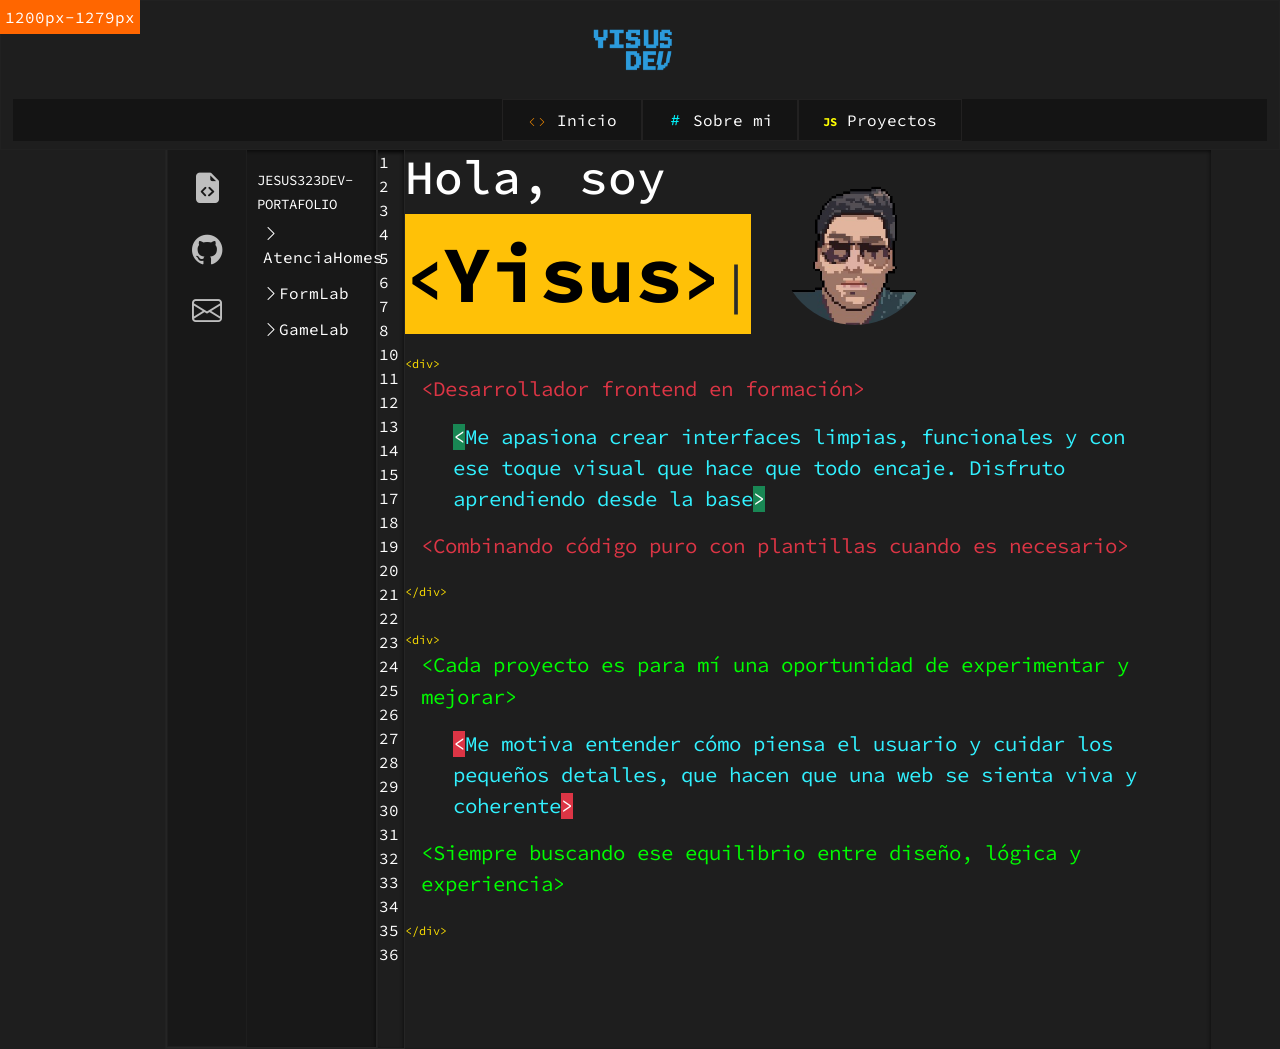
==== index.html @ 59045c9d "progress: secciones terminadas + responsive xs en progreso" ====
<!DOCTYPE html>
<html lang="es">

<head>
    <meta charset="UTF-8">
    <meta name="viewport" content="width=device-width, initial-scale=1.0">
    <meta name="author" content="Yisus">
    <meta name="description" content="">
    <!--!Bootstrap CSS-->
    <link href="https://cdn.jsdelivr.net/npm/bootstrap@5.3.8/dist/css/bootstrap.min.css" rel="stylesheet"
        integrity="sha384-sRIl4kxILFvY47J16cr9ZwB07vP4J8+LH7qKQnuqkuIAvNWLzeN8tE5YBujZqJLB" crossorigin="anonymous">
    <!--!Bootstrap  Iconos-->
    <link rel="stylesheet" href="https://cdn.jsdelivr.net/npm/bootstrap-icons@1.13.1/font/bootstrap-icons.min.css">

    <!--!Google fonts-->
    <link rel="preconnect" href="https://fonts.googleapis.com">
    <link rel="preconnect" href="https://fonts.gstatic.com" crossorigin>
    <link href="https://fonts.googleapis.com/css2?family=Source+Code+Pro:ital,wght@0,200..900;1,200..900&display=swap"
        rel="stylesheet">


    <!--!Links CSS-->
    <link rel="stylesheet" href="01_css_main/main.css">
    <link rel="stylesheet" href="01_css_main/cssMainProyectos.css">
    <link rel="stylesheet" href="01_css_main/animationsMain.css">
    <link rel="stylesheet" href="01_css_main/cssMainAboutMe.css">

    <title>Portafolio - JESUS323DEV</title>
</head>

<body>
    <!--!Header menu-nav-->
    <header>
        <nav class="navbar navbar-expand-lg fixed-top " aria-label="Navegación principal">
            <div class="container-fluid">

                <div class="mx-auto menuNav">
                    <a class="navbar-brand" href="#">
                        <img class="logo" src="03_media_main/img/index/logoPorta-.png" alt="Logo personal YisusDev">
                    </a>

                    <div class="ulStyle " id="navbarSupportedContent">
                        <ul class="navbar-nav">
                            <li class="nav-item">
                                <a class="nav-link px-4" id="linkInicio" role="button" href="#"
                                    aria-controls="sectionInicio" aria-expanded="false">
                                    <i aria-hidden="true" class="bi bi-chevron-left styleIconInicio"></i><i
                                        aria-hidden="true" class="bi bi-chevron-right styleIconInicio"></i>

                                    Inicio
                                </a>
                            </li>

                            <li class="nav-item">
                                <a class="nav-link px-4" id="linkAboutme" role="button" href="#"
                                    aria-controls="sectionAboutme" aria-expanded="false">
                                    <i class="bi bi-hash styleIconAbout" aria-hidden="true"></i>
                                    Sobre mi
                                </a>
                            </li>

                            <li class="nav-item">
                                <a class="nav-link px-4" id="linkProyectos" role="button" href="#"
                                    aria-controls="sectionProyectos" aria-expanded="false">
                                    <span class="styleIconProyectos" aria-hidden="true">JS</span>
                                    Proyectos
                                </a>
                            </li>
                        </ul>
                    </div>
                </div>
            </div>
        </nav>
    </header>


    <!--!Main-->
    <main class="">
        <div class="row">
            <div class="d-flex align-content-center justify-content-center container  ">



                <!--!Barras Laterales-->
                <div class="col-lg-2 fixedBarras d-none d-lg-block ">

                    <!--!Barra de proyecto-->
                    <div class="barraLateral d-flex">

                        <div id="bordeLateral" class="barraExtensiones ">

                            <button class="btnFocus" id="btnEstructura"><i
                                    class="bi bi-file-earmark-code-fill"></i></button>
                            <button class="btnFocus" id="btnGit"><i class="bi bi-github"></i></button>
                            <button class="btnFocus" id="btnEmail"><i class="bi bi-envelope"></i></button>

                        </div>

                        <!--!Estructura del proyecto barra lateral-->
                        <section id="sectionEstructura" class="estructura">
                            <small>JESUS323DEV-PORTAFOLIO</small>
                            <!--!Atencia Homes-->
                            <div class="styleBarraLateral">
                                <details>
                                    <summary><i class="bi bi-chevron-right icono"></i>AtenciaHomes</summary>
                                    <!--!Atencia Homes V1-->
                                    <div>
                                        <details>
                                            <summary><i class="bi bi-chevron-right icono"></i>AtenciaHomesV1</summary>


                                            <p><a href="">index.html</a></p>

                                        </details>
                                    </div>
                                    <!--!Atencia Homes V2-->
                                    <div>
                                        <details>
                                            <summary><i class="bi bi-chevron-right icono"></i>AtenciaHomesV2</summary>
                                            <p><a href="">index.html</a></p>
                                        </details>
                                    </div>

                                    <!--!Atencia Homes V3-->
                                    <div>
                                        <details>
                                            <summary><i class="bi bi-chevron-right icono"></i>AtenciaHomesV3</summary>
                                            <p><a href="">index.html</a></p>
                                        </details>
                                    </div>

                                    <!--!Atencia Homes V4-->
                                    <div>
                                        <details>
                                            <summary><i class="bi bi-chevron-right icono"></i>AtenciaHomesV4</summary>
                                            <p><a href="">AtenciaHomes.html</a></p>
                                        </details>
                                    </div>
                                </details>
                            </div>


                            <!--!FormLab-->
                            <div class="styleBarraLateral">
                                <details>
                                    <summary><i class="bi bi-chevron-right icono"></i>FormLab</summary>
                                    <div>
                                        <p><a href="">index.html</a></p>
                                    </div>
                                </details>
                            </div>

                            <!--!GameLab-->
                            <div class="styleBarraLateral">
                                <details>
                                    <summary><i class="bi bi-chevron-right icono"></i>GameLab</summary>
                                    <p><a href="">index.html</a></p>
                                </details>
                            </div>
                        </section>


                        <!--!Sección barra lateral extensiones -->
                        <!--!Sección git-->
                        <div id="sectionGitHome" class="  d-none">
                            <div class="gitHome">
                                <img class="" src="03_media_main/img/index/logoPorta-.png" alt="">
                                <p>Visita Repositorio principal <a href="https://github.com/JESUS323DEV"
                                        target="_blank">YisusDev</a> <i class="bi bi-gear-fill"></i></p>
                            </div>
                        </div>

                        <!--!Sección barra lateral email -->
                        <div id="sectionEmail" class="d-none">
                            <div>
                                <p>Lorem ipsum dolor sit amet consectetur adipisicing elit. Dicta odio, maiores porro
                                    numquam neque fugit quos esse cumque at aut! Ratione architecto temporibus sit a
                                    voluptatibus quia. Veniam, soluta rerum. Lorem ipsum dolor sit amet consectetur
                                    adipisicing elit. Exercitationem eveniet consequatur reprehenderit saepe. Dolorum
                                    recusandae ipsa minima error corrupti eveniet blanditiis nemo deserunt dicta
                                    tempore,
                                    quam odit iure ea voluptas!</p>
                            </div>

                        </div>
                    </div>
                </div>

                <!--!Texto inicio / Barras de números-->
                <div class="col-lg-8 col-12  d-flex  mainInicio">

                    <!--!Barra de numero-->
                    <div class="barraNumLineas ">

                        <p class="">1</p>
                        <p class=" ">2</p>
                        <p class="">3</p>
                        <p class="">4</p>
                        <p class="">5</p>
                        <p class="">6</p>
                        <p class="">7</p>
                        <p class="">8</p>
                        <p class="">10</p>
                        <p class="">11</p>
                        <p class="">12</p>
                        <p class="">13</p>
                        <p class="">14</p>
                        <p class="">15</p>
                        <p class="">17</p>
                        <p class="">18</p>
                        <p class="">19</p>
                        <p class="">20</p>
                        <p class="">21</p>
                        <p class="">22</p>
                        <p class="">23</p>
                        <p class="">24</p>
                        <p class="">25</p>
                        <p class="">26</p>
                        <p class="">27</p>
                        <p class="">28</p>
                        <p class="">29</p>
                        <p class="">30</p>
                        <p class="">31</p>
                        <p class="">32</p>
                        <p class="">33</p>
                        <p class="">34</p>
                        <p class="">35</p>
                        <p class="">36</p>

                    </div>

                    <!--!Sección Inicio -->
                    <section id="sectionInicio" class="">
                        <div class="">
                            <div class="sectionInicioH2">
                                <div class="text-inicio">
                                    <h2 class="text-start ">Hola, soy </h2>
                                    <p class="text-bg-warning"><small>&lt;</small>Yisus<small>&gt;</small><span
                                            class="animation">|</span></p>
                                </div>
                                <img src="03_media_main/img/index/foto-pixel1.png" alt="">
                            </div>

                            <div class="sectionInicioP">
                                <div>
                                    <small>&lt;div&gt;</small>
                                    <p class="mx-3 text-danger">&lt;Desarrollador frontend en formación&gt;</p>

                                    <p class="mx-5"><span class="text-bg-success">&lt;</span>Me apasiona crear
                                        interfaces limpias, funcionales y con ese toque visual que hace que todo encaje.
                                        Disfruto aprendiendo desde la base<span class="text-bg-success">&gt;</span>
                                    </p>
                                    <p class="mx-3 text-danger">&lt;Combinando
                                        código puro con plantillas cuando es
                                        necesario&gt;</p>
                                    <small>&lt/div&gt</small>

                                </div>


                                <div class="mt-4">
                                    <small>&lt;div&gt;</small>
                                    <p class="mx-3 colorP">&lt;Cada proyecto es para mí una
                                        oportunidad de experimentar y mejorar&gt;
                                    </p>

                                    <p class="mx-5"><span class="text-bg-danger">&lt;</span>Me motiva entender cómo
                                        piensa el usuario y cuidar los pequeños
                                        detalles, que hacen que una web se sienta viva y coherente<span
                                            class="text-bg-danger">&gt;</span>
                                    </p>

                                    <p class="mx-3 colorP">&lt;Siempre buscando ese
                                        equilibrio entre diseño, lógica y experiencia&gt;
                                    </p>



                                    <small>&lt;/div&gt;</small>
                                </div>


                            </div>
                        </div>
                    </section>

                    <!--!Sección Sobre mi -->
                    <section id="sectionAboutMe" class="d-none">


                        <div class="contAboutMe">

                            <!--!Sobre mi -->
                            <div>
                                <div class="styleHover">
                                    <p class=" mb-5 text-success text-center">
                                        /* SOBRE MÍ 🧠 – VISUAL DEVELOPER EN PROGRESO */
                                    </p>
                                </div>

                                <p class="text-white bg-Notes1">/* SOBRE MÍ 🧐 */<span class="animationSmall">|</span>
                                </p>
                                <p>
                                    <span class="spanText">.Soy Jesús</span>
                                    <span class="spanCorchete">{</span>
                                </p>
                                <p>
                                    <span class="spanText2">Un desarrollador frontend:</span>
                                    <span class="spanText3"> en formación con una obsesión sana por el detalle;</span>
                                    <br><br>
                                    <span class="spanCorchete">}</span>
                                </p>
                            </div>

                            <!--!Lo que me gusta  -->
                            <div>
                                <p class="bg-Notes2">/*Lo que me gusta 😎 */</p>
                                <p>
                                    <span class="spanText">Me gusta entender</span>
                                    <span class="spanCorchete">{</span>
                                </p>

                                <p>
                                    <span class="spanText2">cómo cada línea de código:</span>
                                    <span class="spanText3"> da forma a una idea y cómo el diseño puede transmitir algo
                                        más
                                        que
                                        estética;</span>
                                    <br><br>
                                    <span class="spanCorchete">}</span>
                                </p>
                            </div>

                            <!--!No solo se trata solo de lógica-->
                            <div>
                                <p class="bg-Notes3">/* No solo se trata solo de lógica 🎨 */
                                </p>

                                <p>
                                    <span class="spanText">.No busco solo que una web funcione</span>
                                    <span class="spanCorchete">{</span>
                                </p>

                                <p>
                                    <span class="spanText2">quiero que se sienta bien:</span>
                                    <span class="spanText3"> que tenga ritmo, coherencia y vida. Disfruto aprendiendo
                                        desde
                                        la
                                        base, probando, rompiendo cosas y volviéndolas a construir mejor;</span>
                                    <br><br>
                                    <span class="spanCorchete">}</span>
                                </p>
                            </div>

                            <!--!Dependencias necesarias -->
                            <div>
                                <p class="bg-Notes4"><span>/* Dependencias necesarias 🧩 */</span></p>

                                <p>
                                    <span class="spanText">Herramientas {</span><br><br>

                                    <span class="spanText2">lenguaje:</span> <span class="spanText3">"HTML5, CSS3,
                                        JavaScript";</span><br>
                                    <span class="spanText2">framework:</span> <span class="spanText3"> "Bootstrap
                                        5";</span><br>
                                    <span class="spanText2">entorno:</span> <span class="spanText3">"Visual Studio
                                        Code";</span> <br>
                                    <span class="spanText2">control_versiones:</span> <span class="spanText3">"Git &
                                        GitHub";</span>
                                    <br><br>

                                    <span class="spanCorchete">}</span>
                                </p>
                            </div>

                            <!--!Mi entorno idea -->
                            <p class="bg-Notes5">/* Entorno: DevMode activado ⚙️ */
                            </p>
                            <p>
                                <span class="spanText">.Mi entorno ideal</span>
                                <span class="spanCorchete">{</span>
                            </p>

                            <p>
                                <span class="spanText2">un editor oscuro, buena música y café:</span>
                                <span class="spanText3"> la sensación de que cada proyecto me deja un nivel más arriba
                                    que
                                    el anterior;</span>
                                <br><br>
                                <span class="spanCorchete">}</span>
                            </p>
                        </div>
                    </section>



                    <!--!Sección Proyectos -->
                    <section id="sectionProyectos" class="d-none">

                        <!--!Presentación-->
                        <div class="">
                            <div class="proyectosText mt-2 mb-5">

                                <!--!Let-->
                                <div class="mobileStyle ">
                                    <div class="mt-1 mb-5">
                                        <h2 class="colorLet"><small class="small1">const </small><span
                                                class="colorConst text-bg-primary">Mi
                                                mundo en código</span> <small>=
                                                <small class="colorLet">document.</small><small
                                                    class="colorCustom">getElementById</small><span
                                                    class="text-warning">(</span><small
                                                    class="colorCustom2">"Aprender"</small><span
                                                    class="text-warning">)</span>;</small></h2>

                                        <!--!Const-->
                                        <h2 class="p-5 p-lg-0"><small class="small1">let </small><span
                                                class="colorLet text-bg-success">Aprender</span>
                                            <small>=</small> <span class="colorCustom">[</span>proyectos,
                                            experimentar, curiosidades, retos<span
                                                class="colorCustom">]</span><small>;</small>
                                        </h2>
                                    </div>



                                    <div class="mobileStyle2 ">
                                        <p class="colorTextIf"><span class="colorIf"> for (</span><small
                                                class="small1">let</small>
                                            <span class="colorLet fs-5">constancia</span> <small
                                                class="small1">of</small>
                                            <span class="colorLet fs-5">Aprender</span><span class="colorIf">)</span>
                                            <span class="colorIf">{</span>
                                        </p>

                                        <p class="colorText">Cada proyecto es una parte de mi camino como desarrollador.
                                            Me gusta experimentar, probar ideas y mejorar lo que ya tengo hasta que todo
                                            encaja como quiero.</p>

                                        <p class="colorText"> Algunos nacieron de la curiosidad, otros de retos
                                            personales o
                                            encargos reales,
                                            pero todos me han enseñado algo distinto.
                                            No busco solo que funcionen: busco entender cada detalle, pulirlos y dejar
                                            claro
                                            cuánto disfruto este proceso. <br> <br><span class="colorIf">}</span></p>
                                    </div>
                                </div>
                            </div>

                        </div>

                        <!--!Tarjetas de proyectos-->
                        <div class="row  d-flex flex-column flex-lg-row  justify-content-around ">

                            <!--!Tarjetas de proyectos AtenciaHomes-->
                            <div class="atenciaTarjeta col-10 col-lg-4 mb-2 mb-lg-0">
                                <div class="fondoAtencia img-fluid"></div>

                                <div class="textAtencia">
                                    <h3>Atencia homes</h3>
                                    <p>Atencia Homes es una web inmobiliaria desarrollada con enfoque en diseño limpio y
                                        navegación intuitiva.Combina estructura con Bootstrap, estilos personalizados y
                                        un
                                        sistema visual adaptable para distintos dispositivos.Fue creada como proyecto
                                        real
                                        para un cliente, cuidando tanto la presentación como la funcionalidad en cada
                                        página.</p>

                                    <div class="d-flex">
                                        <a href="#"><i class="bi bi-globe"></i></a>
                                        <a href="#"><i class="bi bi-github"></i></a>
                                    </div>
                                </div>
                            </div>

                            <!--!Tarjetas de proyectos Game-Lab-->
                            <div class="gameLabTarjeta col-10 col-lg-3 mb-2 mb-lg-0">
                                <div class="fondoGameLab img-fluid"></div>

                                <div class="textGameLab">
                                    <h3>Game-lab</h3>
                                    <p>Plataforma donde reúno varios minijuegos desarrollados con JavaScript puro.
                                        Cada juego tiene su propia lógica, interfaz y mecánicas únicas, creadas desde
                                        cero para practicar programación interactiva y diseño dinámico.
                                        Es un proyecto en constante evolución, donde sigo probando ideas, efectos y
                                        mejoras visuales.</p>

                                    <div class="d-flex">
                                        <a href="#"><i class="bi bi-globe"></i></a>
                                        <a href="#"><i class="bi bi-github"></i></a>
                                    </div>
                                </div>
                            </div>


                            <!--!Tarjetas de proyectos FormLab-->

                            <div class="formLabTarjeta col-10 col-lg-4 mb-2 mb-lg-0">
                                <div class="fondoFormLab img-fluid"></div>

                                <div class="textFormLab">
                                    <h3>FormLab</h3>
                                    <p>Espacio dedicado a la creación y prueba de formularios inteligentes con
                                        validaciones en tiempo real.
                                        Combina HTML, CSS y JavaScript para ofrecer una experiencia dinámica, accesible
                                        y visualmente cuidada.
                                        Cada formulario está pensado para practicar lógica, usabilidad y diseño
                                        adaptable.</p>

                                    <div class="d-flex">
                                        <a href="#"><i class="bi bi-globe"></i></a>
                                        <a href="#"><i class="bi bi-github"></i></a>
                                    </div>
                                </div>
                            </div>

                        </div>




                    </section>
                </div>





            </div>
        </div>
    </main>




    <script src="https://cdn.jsdelivr.net/npm/bootstrap@5.3.8/dist/js/bootstrap.bundle.min.js"
        integrity="sha384-FKyoEForCGlyvwx9Hj09JcYn3nv7wiPVlz7YYwJrWVcXK/BmnVDxM+D2scQbITxI"
        crossorigin="anonymous"></script>
    <script src="02_js_main/scriptsMainNav.js"></script>
    <script src="02_js_main/scriptMainAboutMe.js"></script>
</body>

</html>
---- 01_css_main/main.css ----
/* ─────────────────────────────── */
/* 🎨 RESET GENERAL */
/* ─────────────────────────────── */
* {
    margin: 0;
    padding: 0;
    box-sizing: border-box;
}

/* ─────────────────────────────── */
/* 🌑 BASE GLOBAL */
/* ─────────────────────────────── */
html,
body {
    background-color: #1e1e1e;
    color: white;
    padding: 0 !important;
    margin: 0 !important;
    font-family: "Source Code Pro", monospace;
    font-style: normal;
}

/* 🔧 FIX BOOTSTRAP SCROLL (evita margen negativo en .row) */
.row {
    margin-right: 0;
    margin-left: 0;
}

/* ─────────────────────────────── */
/* 🏗️ MAIN */
/* ─────────────────────────────── */
main {
    padding-top: 9.3rem;
}

/* ─────────────────────────────── */
/* 🧭 NAVBAR */
/* ─────────────────────────────── */
.navbar {
    background-color: #1e1e1e;
    border: 1px solid rgb(33, 33, 33);
}

/* 🧩 LOGO */
.logo {
    width: 80px;
}

.logo:hover {
    transform: scale(1.1);
    transition: 0.2s ease-in-out;
}

/* 🔗 LINKS DE NAVEGACIÓN */
.nav-link {
    color: rgb(255, 255, 255);
    border: 0.1px groove rgb(34, 33, 33);
    border-collapse: collapse;
}

/* 🎨 ICONOS NAV */
.styleIconInicio {
    font-size: 10px;
    color: rgb(255, 144, 0);
    font-weight: bold;
}

.styleIconAbout {
    font-size: 16px;
    color: rgb(0, 242, 250);
}

.styleIconProyectos {
    font-size: 12px;
    font-weight: bold;
    color: yellow;
}

/* 🧭 NAVBAR HOVER & FOCUS */
#navbarSupportedContent .nav-link:hover {
    color: rgb(255, 255, 255);
}

#navbarSupportedContent .nav-link:focus {
    background-color: rgb(61, 61, 61);
    color: rgb(255, 255, 255);
    border-top: 2px solid rgb(0, 132, 255);
    box-shadow: inset 0 0 4px rgba(0, 0, 0, 0.7);
}

/* 🧾 MENÚ DE NAVEGACIÓN */
.menuNav {
    display: flex;
    flex-direction: column;
    align-items: center;
    justify-content: center;
    width: 100%;
}

/* 🧭 UL INTERNO DEL MENÚ */
.ulStyle {
    width: 100%;
    background-color: rgb(20, 20, 20);
    margin: auto;
}

.ulStyle ul {
    margin-left: 39%;
}

/* 🎨 COLOR PERSISTENTE AL HACER FOCUS FUERA */
.nav-link.activo,
.nav-link:focus {
    width: 100%;
    background-color: rgb(61, 61, 61);
    color: rgb(255, 255, 255);
    border-top: 2px solid rgb(0, 132, 255);
}

/* ─────────────────────────────── */
/* 📂 BARRA LATERAL */
/* ─────────────────────────────── */
.barraLateral {
    min-height: 100vh;
    background-color: #181818;
    box-shadow: inset 0 2px 4px rgba(0, 0, 0, 0.7);
    border: 1px solid rgb(37, 37, 37);
}

.barraLateral summary::-webkit-details-marker {
    display: none;
}

.barraLateral summary {
    padding: 6px;
    list-style: none;
}

.estructura {
    width: 100%;
    padding: 10px;
    margin-top: 8px;
}

.fixedBarras {
    position: fixed;
    left: 10.3rem;
    top: 9.2rem;
    border-collapse: collapse;
    border: 1px solid rgb(34, 34, 34);
}

/* 💡 FOCUS EN SUMMARY (VSCode style) */
.barraLateral summary:focus {
    background-color: #383838;
}

/* ─────────────────────────────── */
/* 🏠 SECCIÓN INICIO */
/* ─────────────────────────────── */
.mainInicio {
    box-shadow: inset 0 2px 4px rgba(0, 0, 0, 0.7);
    border-collapse: collapse;
    min-height: 100vh;
    margin-left: 19rem;
}

/* 🧱 TÍTULOS INICIO */
.sectionInicioH2 {
    display: flex;
    justify-content: start;
    gap: 1.8rem;
    align-items: center;
}

.sectionInicioH2 h2 {
    color: rgb(255, 255, 255);
    font-size: 3rem;
}

.sectionInicioH2 img {
    width: 150px;
    border-radius: 50%;
}

.sectionInicioH2 p {
    font-size: 5rem;
    font-weight: bold;
}

.sectionInicioH2 small {
    font-size: 4rem;
}

/* 📜 TEXTO PRINCIPAL */
.sectionInicioP p {
    color: rgb(50, 241, 255);
    font-size: 1.3rem;
}

.sectionInicioP small {
    color: rgb(255, 225, 0);
    font-size: 12px;
}

/* 🌈 COLOR EXTRA */
.colorP {
    color: rgb(0, 252, 0) !important;
}

/* 📏 BARRA NÚMEROS DE LÍNEAS */
.barraNumLineas {
    margin: 0 !important;
    box-shadow: inset 0 2px 4px rgba(0, 0, 0, 0.7);
    border: 1px solid rgb(37, 37, 37);
    border-collapse: collapse;
}

.barraNumLineas p {
    margin: 0 !important;
    border-collapse: collapse;
    padding-left: 5px;
    padding-right: 5px;
}

/* ─────────────────────────────── */
/* 🧩 ELEMENTOS INTERACTIVOS */
/* ─────────────────────────────── */
.icono {
    display: inline-block;
    transition: transform 0.3s ease;
}

.icono.rotar {
    transform: rotate(90deg);
}

/* ─────────────────────────────── */
/* 🧩 BARRA EXTENSIONES */
/* ─────────────────────────────── */
.barraExtensiones {
    display: flex;
    flex-direction: column;
    gap: 1rem;
    padding: 1rem;
    border: 1px solid rgb(30, 30, 30);
    background-color: #181818;
}

.barraExtensiones i {
    font-size: 1.9rem;
    color: rgb(190, 190, 190);
    padding: 8px;
}

.barraExtensiones button {
    background-color: #181818;
    border: none !important;
}

.barraExtensiones button.activo,
.barraExtensiones button.activo i {
    color: white !important;
    border-left: 1px solid rgb(58, 137, 255);
    width: 100%;
}

/* ─────────────────────────────── */
/* 🧭 GITHUB / CONTACTO */
/* ─────────────────────────────── */
.gitHome {
    display: flex;
    gap: 30px;
}

.gitHome p {
    margin-top: 15px;
}

.gitHome a {
    color: rgb(255, 238, 2);
    text-decoration: none;
}

.gitHome img {
    width: 60px;
}

.gitHome i {
    margin-left: 80%;
    margin-right: 0;
}




/* ─────────────────────────────── */
/* 📱 MEDIA QUERIES RESPONSIVE */
/* ─────────────────────────────── */

/* Móviles XS (≤575px) */
@media (max-width: 575px) {


    /**Inicio**/
    /* 🧱 Indicador visual (solo para debug) */
    body::before {
        content: "≤575px XS";
        position: fixed;
        top: 0;
        left: 0;
        background: rgb(185, 6, 6);
        color: rgb(0, 0, 0);
        padding: 5px;
        z-index: 9999;
    }




    /* 🏠 Sección principal */
    .mainInicio {
        min-height: 100vh;
        margin-left: 0;
    }

    /* 📂 Barras laterales */
    .fixedBarras {
        position: static;
        left: auto;
        top: auto;
    }

    /* 🔗 Menú navegación */
    .ulStyle ul {
        margin-left: 0 !important;
    }

    /* 📏 Barra de números de líneas */
    .barraNumLineas {
        margin: 0 !important;
        box-shadow: inset 0 2px 4px rgba(0, 0, 0, 0.7);
        border: 1px solid rgb(37, 37, 37);
        border-collapse: collapse;
    }

    .barraNumLineas p {
        margin: 0 !important;
        border-collapse: collapse;
        padding-left: 5px;
        padding-right: 5px;
    }

    /* 🧱 Encabezados inicio */
    .sectionInicioH2 {
        display: flex;
        flex-direction: column;
    }

    .sectionInicioH2 h2 {
        font-size: 2rem;
    }

    .sectionInicioH2 p {
        font-size: 4rem;
    }


    main {

        padding-top: 14.5rem !important;
    }

    /**============Sobre mi================**/

    #sectionAboutMe p {

        margin-left: 0 !important;
    }


    .animationSmall {

        font-size: 12px !important;
    }

    .styleHover p {
        font-size: 1.3rem;

    }

    .bg-Notes1 {
        width: 55% !important;
        font-size: 13px;

    }

    .bg-Notes2 {

        width: 65% !important;
        font-size: 13px;

    }

    .bg-Notes3 {

        width: 100% !important;
        font-size: 13px;

    }

    .bg-Notes4 {

        width: 80% !important;
        font-size: 13px;

    }

    .bg-Notes5 {

        width: 86% !important;
        font-size: 13px;

    }

    /**============Proyectos================**/
    .proyectosText p {

        margin-left: 0 !important;
    }

    .proyectosText h2 {

        margin-left: 0 !important;
        font-size: 1px !important;
    }



    .proyectosText small {
        font-size: 0.9rem;
    }

    .textAtencia h3 {

        margin-left: 0 !important;
    }

    .mobileStyle h2 {

        font-size: 19px !important;
    }


    .mobileStyle small {
        font-size: 12px !important;

    }

    .mobileStyle2 {
        width: 83% !important;
    }

    html,
    body {
        overflow-x: hidden;
    }

    .fondoAtencia:hover {

        transform: none !important;
        transition: none !important;
    }

    .atenciaTarjeta,
    .gameLabTarjeta,
    .formLabTarjeta {
        border: 1px solid rgb(55, 55, 55);
        background: linear-gradient(to top, rgba(39, 39, 39, 0), #1E1E1E);
        box-shadow: none !important;

    }


    .textAtencia p, .textGameLab p, .textFormLab p {

        padding: 0 !important;
    }


}











/* Móviles verticales SM (576px – 767px) */
@media (min-width: 576px) and (max-width: 767px) {
    body::before {
        content: "576px-767px SM";
        position: fixed;
        top: 0;
        left: 0;
        background: rgb(0, 255, 30);
        color: rgb(0, 0, 0);
        padding: 5px;
        z-index: 9999;

    }


}

/* Tablets verticales MD (768px – 991px) */
@media (min-width: 768px) and (max-width: 991px) {
    body::before {
        content: "768px-991px MD";
        position: fixed;
        top: 0;
        left: 0;
        background: rgb(1, 22, 255);
        color: rgb(0, 0, 0);
        padding: 5px;
        z-index: 9999;

    }
}

/* iPad Pro Vertical (Portrait) */
@media (min-width: 834px) and (max-width: 1024px) {}

/* Tablets horizontales / laptops pequeñas LG (992px – 1199px) */
@media (min-width: 992px) and (max-width: 1199px) {

    body::before {
        content: "992px-1199px LG";
        position: fixed;
        top: 0;
        left: 0;
        background: rgb(196, 1, 255);
        color: rgb(0, 0, 0);
        padding: 5px;
        z-index: 9999;

    }
}


/*NEST HUB NORMAL YS I (1200px – 1279px) */
@media (min-width: 1200px) and (max-width: 1279px) {
    body::before {
        content: "1200px-1279px";
        position: fixed;
        top: 0;
        left: 0;
        background: rgb(0, 0, 0);
        color: rgb(255, 255, 255);
        padding: 5px;
        z-index: 9999;

    }
}

/* iPad Pro Horizontal (Landscape) */
@media (min-width: 1025px) and (max-width: 1366px) {}

/* NEST HUB MAX Y SIMILARES (1280px – 1399px) */
@media (min-width: 1280px) and (max-width: 1399px) {

    body::before {
        content: "1200px-1279px";
        position: fixed;
        top: 0;
        left: 0;
        background: rgb(255, 102, 0);
        color: rgb(255, 255, 255);
        padding: 5px;
        z-index: 9999;
    }
}

/* Pantallas grandes XXL ≥1400px */
@media (min-width: 1400px) {
    body::before {
        content: "1200px-1279px";
        position: fixed;
        top: 0;
        left: 0;
        background: rgb(135, 181, 255);
        color: rgb(255, 255, 255);
        padding: 5px;
        z-index: 9999;
    }
}
---- 01_css_main/cssMainProyectos.css ----
.proyectosText p {

    margin-left: 1.5rem;
}

.proyectosText h2 {

    margin-left: 1.5rem;
    font-size: 1.5rem;
}

.proyectosText small {
    font-size: 0.9rem;
}

.small1 {

    color: rgb(37, 84, 255);
}

.colorLet {
    color: rgb(0, 200, 255);

}

.colorConst {

    color: rgb(0, 132, 255);
}

.colorCustom {

    color: yellow;
}

.colorCustom2 {

    color: rgb(252, 193, 111);
}

.colorIf {

    color: rgb(246, 0, 246);
}

.colorTextIf {

    color: rgb(1, 129, 134);
}

.colorText {

    color: rgb(50, 241, 255);
}

/* !=========================Tarjetas Proyectos ============================================*/

/* !=====tarjeta Atencia-homes====*/

.fondoAtencia {

    position: relative;
    background-image: url(../03_media_main/img/proyectos/bg-atencia.png);
    background-position: center;
    background-size: cover;
    width: 21rem;
    height: 11rem;
    margin: auto;
    margin-top: 6px;
    border-radius: 5%;
}

.fondoAtencia:hover {

    transform: scale(1.06);
    transition: 0.4s ease-in-out;
}


.fondoAtencia::before {

    position: absolute;
    content: "";
    inset: 0;
    width: 100%;
    height: 100%;
    background: linear-gradient(to top, #1E1E1E, rgba(255, 255, 255, 0.36), rgba(255, 255, 255, 0));
    z-index: 1;
}

.fondoAtencia>* {

    position: relative;
    z-index: 2;
}


.atenciaTarjeta {
    border: 1px solid rgb(55, 55, 55);
    background: linear-gradient(to top, rgba(39, 39, 39, 0), #1E1E1E);
    box-shadow: 10px 10px 10px rgb(46, 46, 46);

}


.textAtencia {
    color: rgb(255, 255, 255);
}

.textAtencia p {

    padding: 20px;
}

.textAtencia h3 {

    margin-left: 20px;


}

/* !=====tarjeta game lab====*/

.gameLabTarjeta {
    border: 1px solid rgb(55, 55, 55);
    background: linear-gradient(to top, rgba(39, 39, 39, 0), #1E1E1E);
    box-shadow: 10px 10px 10px rgb(46, 46, 46);


}

.fondoGameLab {

    position: relative;
    background-image: url(../03_media_main/img/proyectos/bg-gamelab.png);
    background-position: center;
    background-size: cover;
    width: 21rem;
    height: 11rem;
    margin: auto;
    margin-top: 6px;
    border-radius: 5%;

}

.fondoGameLab:hover {

    transform: scale(1.06);
    transition: 0.4s ease-in-out;
}

.fondoGameLab::before {

    position: absolute;
    content: "";
    inset: 0;
    width: 100%;
    height: 100%;
    background: linear-gradient(to top, #1E1E1E, rgba(255, 255, 255, 0.36), rgba(255, 255, 255, 0));
    z-index: 1;
}


.textGameLab {
    color: rgb(255, 255, 255);
}

.textGameLab p {

    padding: 20px;
}

.textGameLab h3 {

    margin-left: 20px;


}



/* !=====tarjeta formLab====*/

.formLabTarjeta {
    border: 1px solid rgb(55, 55, 55);
    background: linear-gradient(to top, rgba(39, 39, 39, 0), #1E1E1E);
    box-shadow: 10px 10px 10px rgb(46, 46, 46);


}

.fondoFormLab {

    position: relative;
    background-image: url(../03_media_main/img/proyectos/bg-formlab.png);
    background-position: center;
    background-size: cover;
    width: 21rem;
    height: 11rem;
    margin: auto;
    margin-top: 6px;
    border-radius: 5%;

}

.fondoFormLab:hover {

    transform: scale(1.06);
    transition: 0.4s ease-in-out;
}

.fondoFormLab::before {

    position: absolute;
    content: "";
    inset: 0;
    width: 100%;
    height: 100%;
    background: linear-gradient(to top, #1E1E1E, rgba(255, 255, 255, 0.36), rgba(255, 255, 255, 0));
    z-index: 1;
}


.textFormLab {
    color: rgb(255, 255, 255);
}

.textFormLab p {

    padding: 20px;
}

.textFormLab h3 {

    margin-left: 20px;


}
---- 01_css_main/animationsMain.css ----
.animation {

    font-weight: normal !important;
    color: rgb(43, 43, 43) !important;
    font-size: 50px;
}

.animation {
    animation: barra 1.8s ease-in-out infinite alternate;
}

@keyframes barra {

    0% {

        transform: scale(1);
        opacity: 1;
    }

    100% {

        transform: scale(0);
        opacity: 0;
    }
}


.animationSmall {

    font-weight: normal !important;
    color: rgb(255, 255, 255) !important;
    font-size: 20px;
}

.animationSmall {
    animation: barra 1.8s ease-in-out infinite alternate;
}

@keyframes barra {

    0% {

        transform: scale(1);
        opacity: 1;
    }

    100% {

        transform: scale(0);
        opacity: 0;
    }
}
---- 01_css_main/cssMainAboutMe.css ----
.spanText {

    color: rgb(247, 216, 14);
}

.spanCorchete {

    color: yellow;
}

.spanText2 {

    color: rgb(0, 234, 255);
}

.spanText3 {

    color: rgb(255, 209, 149);
}

#sectionAboutMe p {

    margin-left: 1.5rem;
}

.contAboutMe {

    margin-top: 1rem;
}

.styleHover p:hover {

    background-color: rgb(50, 50, 50);
}

.bg-Notes1 {
    background-color: rgb(55, 66, 195);
    width: 20%;


}

.bg-Notes2 {

    background-color: rgb(55, 66, 195);
    width: 25%;
}

.bg-Notes3 {

    background-color: rgb(55, 66, 195);
    width: 42%;
}

.bg-Notes4 {

    background-color: rgb(55, 66, 195);
    width: 34%;
}

.bg-Notes5 {

    background-color: rgb(55, 66, 195);
    width: 36%;
}
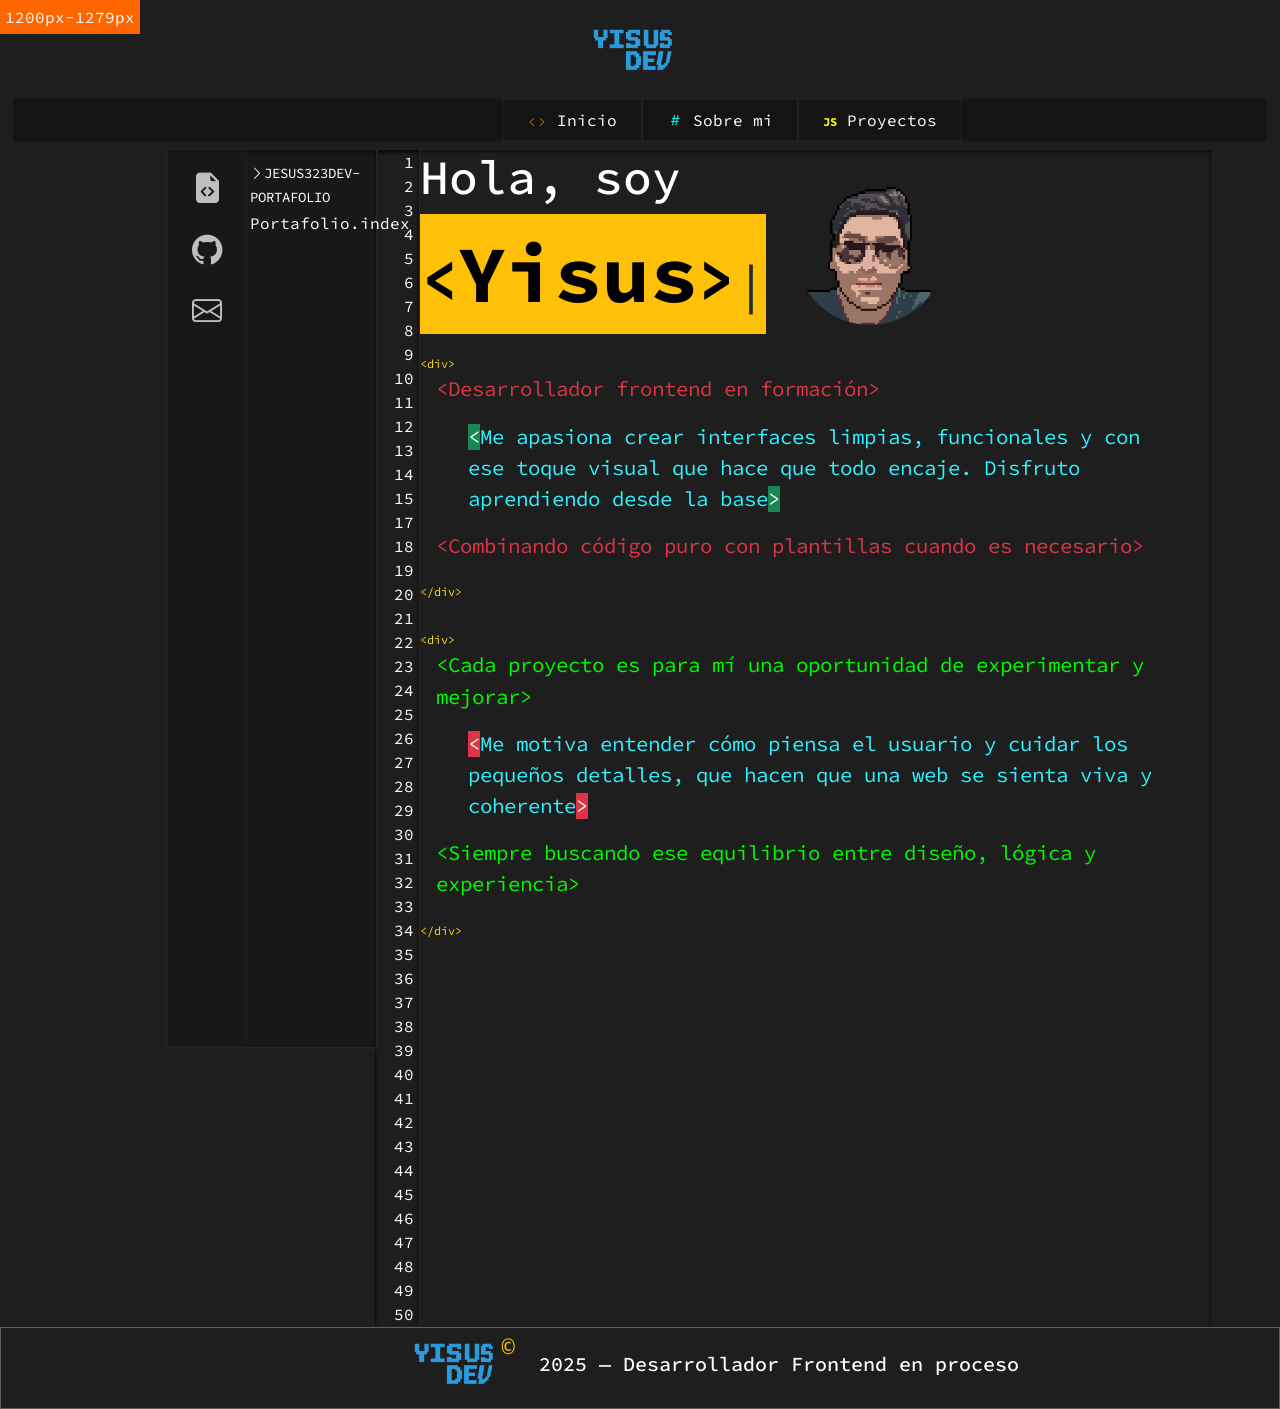
==== commit 70c97acf: "🎨 Ajustes visuales + nuevo footer funcional (versión estable)" ====
--- a/index.html
+++ b/index.html
@@ -52,8 +52,7 @@
                             </li>
 
                             <li class="nav-item">
-                                <a class="nav-link px-4" id="linkAboutme" role="button" href="#"
-                                    aria-controls="sectionAboutme" aria-expanded="false">
+                                <a class="nav-link px-4" id="linkAboutme" role="button" href="#">
                                     <i class="bi bi-hash styleIconAbout" aria-hidden="true"></i>
                                     Sobre mi
                                 </a>
@@ -97,67 +96,111 @@
                         </div>
 
                         <!--!Estructura del proyecto barra lateral-->
-                        <section id="sectionEstructura" class="estructura">
-                            <small>JESUS323DEV-PORTAFOLIO</small>
-                            <!--!Atencia Homes-->
-                            <div class="styleBarraLateral">
-                                <details>
-                                    <summary><i class="bi bi-chevron-right icono"></i>AtenciaHomes</summary>
-                                    <!--!Atencia Homes V1-->
-                                    <div>
-                                        <details>
-                                            <summary><i class="bi bi-chevron-right icono"></i>AtenciaHomesV1</summary>
-
-
-                                            <p><a href="">index.html</a></p>
-
-                                        </details>
-                                    </div>
-                                    <!--!Atencia Homes V2-->
-                                    <div>
-                                        <details>
-                                            <summary><i class="bi bi-chevron-right icono"></i>AtenciaHomesV2</summary>
-                                            <p><a href="">index.html</a></p>
-                                        </details>
-                                    </div>
-
-                                    <!--!Atencia Homes V3-->
-                                    <div>
-                                        <details>
-                                            <summary><i class="bi bi-chevron-right icono"></i>AtenciaHomesV3</summary>
-                                            <p><a href="">index.html</a></p>
-                                        </details>
-                                    </div>
-
-                                    <!--!Atencia Homes V4-->
-                                    <div>
-                                        <details>
-                                            <summary><i class="bi bi-chevron-right icono"></i>AtenciaHomesV4</summary>
-                                            <p><a href="">AtenciaHomes.html</a></p>
-                                        </details>
-                                    </div>
-                                </details>
-                            </div>
-
-
-                            <!--!FormLab-->
-                            <div class="styleBarraLateral">
-                                <details>
-                                    <summary><i class="bi bi-chevron-right icono"></i>FormLab</summary>
-                                    <div>
-                                        <p><a href="">index.html</a></p>
-                                    </div>
-                                </details>
-                            </div>
-
-                            <!--!GameLab-->
-                            <div class="styleBarraLateral">
-                                <details>
-                                    <summary><i class="bi bi-chevron-right icono"></i>GameLab</summary>
-                                    <p><a href="">index.html</a></p>
-                                </details>
-                            </div>
-                        </section>
+                        <div id="sectionEstructura" class="estructura">
+                            <details>
+                                <summary class="styleSummary"> <small><i
+                                            class="bi bi-chevron-right icono"></i>JESUS323DEV-PORTAFOLIO</small>
+                                </summary>
+
+
+                                <!--!Atencia Homes-->
+                                <div class="styleBarraLateral">
+                                    <details>
+                                        <!--!Atencia Homes V1-->
+                                        <summary><i class="bi bi-chevron-right icono"></i>AtenciaHomes</summary>
+                                        <nav aria-label="Versiones de Atencia Homes">
+                                            <ul class="lista-versiones ">
+                                                <li>
+                                                    <a href="https://github.com/JESUS323DEV/JESUS323DEV-Portafolio/tree/main/AtenciaHomes/AtenciaHomesV1"
+                                                        aria-label="Abrir versión uno de Atencia Homes en GitHub"
+                                                        target="_blank">
+                                                        AtenciaHomesV1
+                                                    </a>
+                                                </li>
+                                                <li>
+                                                    <a href="https://github.com/JESUS323DEV/JESUS323DEV-Portafolio/tree/main/AtenciaHomes/AtenciaHomesV2"
+                                                        aria-label="Abrir versión dos de Atencia Homes en GitHub"
+                                                        target="_blank">
+                                                        AtenciaHomesV2
+                                                    </a>
+                                                </li>
+                                                <li>
+                                                    <a href="https://github.com/JESUS323DEV/JESUS323DEV-Portafolio/tree/main/AtenciaHomes/AtenciaHomesV3"
+                                                        aria-label="Abrir versión tres de Atencia Homes en GitHub"
+                                                        target="_blank">
+                                                        AtenciaHomesV3
+                                                    </a>
+                                                </li>
+                                                <li>
+                                                    <a href="https://github.com/JESUS323DEV/JESUS323DEV-Portafolio/tree/main/AtenciaHomes/AtenciaHomesV4"
+                                                        aria-label="Abrir versión cuatro de Atencia Homes en GitHub"
+                                                        target="_blank">
+                                                        AtenciaHomesV4
+                                                    </a>
+                                                </li>
+                                            </ul>
+                                        </nav>
+                                    </details>
+                                </div>
+
+                                <!--!GameLab-->
+                                <div class="styleBarraLateral">
+                                    <details>
+                                        <summary><i class="bi bi-chevron-right icono"></i>GameLab</summary>
+                                        <nav>
+                                            <ul class="lista-versiones ">
+                                                <li> <a href="https://github.com/JESUS323DEV/JESUS323DEV-Portafolio/tree/main/GameLab/Game_Lab"
+                                                        aria-label="Abrir GameLab en GitHub" target="_blank">GameLab</a>
+                                                </li>
+                                            </ul>
+                                        </nav>
+
+                                    </details>
+                                </div>
+
+                                <!--!FormLab-->
+                                <div class="styleBarraLateral">
+                                    <details>
+                                        <summary><i class="bi bi-chevron-right icono"></i>FormLab</summary>
+                                        <nav>
+                                            <ul class="lista-versiones">
+                                                <li><a class=""
+                                                        href="https://github.com/JESUS323DEV/JESUS323DEV-Portafolio/tree/main/FormLab/"
+                                                        aria-label="Abrir FormLab en GitHub" target="_blank">FormLab</a>
+                                                </li>
+                                            </ul>
+                                        </nav>
+                                    </details>
+
+                                </div>
+
+
+                                <!--!WebChuletas-->
+                                <div class="styleBarraLateral">
+                                    <details>
+                                        <summary><i class="bi bi-chevron-right icono"></i>DevChuletas</summary>
+                                        <div>
+                                            <ul class="lista-versiones">
+                                                <li>
+                                                    <a href="https://github.com/JESUS323DEV/JESUS323DEV-Portafolio/tree/main/WebChuletas/Web-Chuletas"
+                                                        aria-label="Abrir DevChuletas en GitHub"
+                                                        target="_blank">DevChuletas</a>
+                                                </li>
+                                            </ul>
+                                        </div>
+
+                                    </details>
+                                </div>
+                            </details>
+                            <nav>
+                                <p><a class="portafolio" href="https://github.com/JESUS323DEV/JESUS323DEV-Portafolio"
+                                        target="_blank" aria-label="Abrir Portafolio en GitHub">Portafolio.index</a>
+                                </p>
+
+                            </nav>
+                        </div>
+
+
 
 
                         <!--!Sección barra lateral extensiones -->
@@ -190,16 +233,17 @@
                 <div class="col-lg-8 col-12  d-flex  mainInicio">
 
                     <!--!Barra de numero-->
-                    <div class="barraNumLineas ">
-
-                        <p class="">1</p>
-                        <p class=" ">2</p>
-                        <p class="">3</p>
-                        <p class="">4</p>
-                        <p class="">5</p>
-                        <p class="">6</p>
-                        <p class="">7</p>
-                        <p class="">8</p>
+                    <div class="barraNumLineas  d-none d-lg-block  ">
+
+                        <p class="text-end">1</p>
+                        <p class=" text-end">2</p>
+                        <p class="text-end">3</p>
+                        <p class="text-end">4</p>
+                        <p class="text-end">5</p>
+                        <p class="text-end">6</p>
+                        <p class="text-end">7</p>
+                        <p class="text-end">8</p>
+                        <p class="text-end">9</p>
                         <p class="">10</p>
                         <p class="">11</p>
                         <p class="">12</p>
@@ -226,6 +270,20 @@
                         <p class="">34</p>
                         <p class="">35</p>
                         <p class="">36</p>
+                        <p class="">37</p>
+                        <p class="">38</p>
+                        <p class="">39</p>
+                        <p class="">40</p>
+                        <p class="">41</p>
+                        <p class="">42</p>
+                        <p class="">43</p>
+                        <p class="">44</p>
+                        <p class="">45</p>
+                        <p class="">46</p>
+                        <p class="">47</p>
+                        <p class="">48</p>
+                        <p class="">49</p>
+                        <p class="">50</p>
 
                     </div>
 
@@ -253,7 +311,7 @@
                                     <p class="mx-3 text-danger">&lt;Combinando
                                         código puro con plantillas cuando es
                                         necesario&gt;</p>
-                                    <small>&lt/div&gt</small>
+                                    <small>&lt;/div&gt;</small>
 
                                 </div>
 
@@ -293,9 +351,9 @@
                             <!--!Sobre mi -->
                             <div>
                                 <div class="styleHover">
-                                    <p class=" mb-5 text-success text-center">
+                                    <h5 class=" mb-5 text-success text-center">
                                         /* SOBRE MÍ 🧠 – VISUAL DEVELOPER EN PROGRESO */
-                                    </p>
+                                    </h5>
                                 </div>
 
                                 <p class="text-white bg-Notes1">/* SOBRE MÍ 🧐 */<span class="animationSmall">|</span>
@@ -399,11 +457,11 @@
 
                         <!--!Presentación-->
                         <div class="">
-                            <div class="proyectosText mt-2 mb-5">
+                            <div class="proyectosText mt-2 mb-5 d-none d-lg-block">
 
                                 <!--!Let-->
                                 <div class="mobileStyle ">
-                                    <div class="mt-1 mb-5">
+                                    <div class="mt-1 mb-5 ">
                                         <h2 class="colorLet"><small class="small1">const </small><span
                                                 class="colorConst text-bg-primary">Mi
                                                 mundo en código</span> <small>=
@@ -414,7 +472,7 @@
                                                     class="text-warning">)</span>;</small></h2>
 
                                         <!--!Const-->
-                                        <h2 class="p-5 p-lg-0"><small class="small1">let </small><span
+                                        <h2 class="p-2 p-lg-0"><small class="small1">let </small><span
                                                 class="colorLet text-bg-success">Aprender</span>
                                             <small>=</small> <span class="colorCustom">[</span>proyectos,
                                             experimentar, curiosidades, retos<span
@@ -450,15 +508,20 @@
 
                         </div>
 
+                        <!--!Presentación solo en móviles-->
+                        <div class="textMobil">
+                            <p>//Mis proyectos 🚀</p>
+                        </div>
+
                         <!--!Tarjetas de proyectos-->
-                        <div class="row  d-flex flex-column flex-lg-row  justify-content-around ">
+                        <div class="row d-flex flex-column flex-lg-row justify-content-around mb-4">
 
                             <!--!Tarjetas de proyectos AtenciaHomes-->
-                            <div class="atenciaTarjeta col-10 col-lg-4 mb-2 mb-lg-0">
+                            <div class="atenciaTarjeta mx-auto mx-lg-0 col-10 col-lg-3 mb-2 mb-lg-0">
                                 <div class="fondoAtencia img-fluid"></div>
 
                                 <div class="textAtencia">
-                                    <h3>Atencia homes</h3>
+                                    <h3> <span class="colorIf">{</span> AtenciaHomes <span class="colorIf">}</span></h3>
                                     <p>Atencia Homes es una web inmobiliaria desarrollada con enfoque en diseño limpio y
                                         navegación intuitiva.Combina estructura con Bootstrap, estilos personalizados y
                                         un
@@ -467,69 +530,120 @@
                                         para un cliente, cuidando tanto la presentación como la funcionalidad en cada
                                         página.</p>
 
-                                    <div class="d-flex">
-                                        <a href="#"><i class="bi bi-globe"></i></a>
-                                        <a href="#"><i class="bi bi-github"></i></a>
+                                    <div class="d-flex gap-3">
+
+                                        <a class="enlaceWeb" href="https://www.atenciahomes.es/" target="_blank"
+                                            rel="noopener noreferrer"
+                                            aria-label="Abrir sitio web de Atencia Homes en una nueva pestaña">
+                                            <i class="bi bi-globe" aria-hidden="true"></i>
+                                        </a>
+
+                                        <a class="enlaceGit" href="https://github.com/JESUS323DEV/Atencia-homes-oline"
+                                            target="_blank" rel="noopener noreferrer"
+                                            aria-label="Abrir repertorio en GitHub en una nueva pestaña"><i
+                                                class="bi bi-github" aria-hidden="true"></i></a>
                                     </div>
                                 </div>
                             </div>
 
                             <!--!Tarjetas de proyectos Game-Lab-->
-                            <div class="gameLabTarjeta col-10 col-lg-3 mb-2 mb-lg-0">
+                            <div class="gameLabTarjeta mx-auto mx-lg-0 col-10 col-lg-3 mb-2 mb-lg-0">
                                 <div class="fondoGameLab img-fluid"></div>
 
                                 <div class="textGameLab">
-                                    <h3>Game-lab</h3>
+                                    <h3><span class="colorCustom">(</span> Game-lab <span class="colorCustom">)</span>
+                                    </h3>
                                     <p>Plataforma donde reúno varios minijuegos desarrollados con JavaScript puro.
                                         Cada juego tiene su propia lógica, interfaz y mecánicas únicas, creadas desde
                                         cero para practicar programación interactiva y diseño dinámico.
                                         Es un proyecto en constante evolución, donde sigo probando ideas, efectos y
                                         mejoras visuales.</p>
 
-                                    <div class="d-flex">
-                                        <a href="#"><i class="bi bi-globe"></i></a>
-                                        <a href="#"><i class="bi bi-github"></i></a>
+                                    <div class="d-flex ">
+                                        <a class="enlaceGit mt-0 mt-lg-5 "
+                                            href="https://jesus323dev.github.io/JESUS323DEV-Portafolio/GameLab/Game_Lab/"
+                                            target="_blank" rel="noopener noreferrer"
+                                            aria-label="Abrir repertorio en GitHub en una nueva pestaña"><i
+                                                class="bi bi-github" aria-hidden="true"></i></a>
                                     </div>
                                 </div>
                             </div>
 
-
                             <!--!Tarjetas de proyectos FormLab-->
-
-                            <div class="formLabTarjeta col-10 col-lg-4 mb-2 mb-lg-0">
+                            <div class="formLabTarjeta mx-auto mx-lg-0 col-10 col-lg-3 mb-2 mb-lg-0">
                                 <div class="fondoFormLab img-fluid"></div>
 
                                 <div class="textFormLab">
-                                    <h3>FormLab</h3>
+                                    <h3><span class="small1">[</span> FormLab <span class="small1">]</span></h3>
                                     <p>Espacio dedicado a la creación y prueba de formularios inteligentes con
                                         validaciones en tiempo real.
                                         Combina HTML, CSS y JavaScript para ofrecer una experiencia dinámica, accesible
                                         y visualmente cuidada.
                                         Cada formulario está pensado para practicar lógica, usabilidad y diseño
-                                        adaptable.</p>
+                                        adaptable.
+
+                                    </p>
+
+                                    <div class="d-flex ">
+                                        <a class="enlaceGit2"
+                                            href="https://jesus323dev.github.io/JESUS323DEV-Portafolio/FormLab/Reservas-Come&Calla/"
+                                            target="_blank" rel="noopener noreferrer"
+                                            aria-label="Abrir repertorio en GitHub en una nueva pestaña"><i
+                                                class="bi bi-github" aria-hidden="true"></i></a>
+                                    </div>
+                                </div>
+                            </div>
+                        </div>
+
+                        <!--!segunda fila de proyectos-->
+                        <div class="row d-flex flex-column flex-lg-row justify-content-around ">
+
+                            <!--!Tarjetas de proyectos web-chuletas-->
+                            <div class="webChuletasTarjeta mx-auto mx-lg-0 col-10 col-lg-3 mb-2 mb-lg-0">
+                                <div class="fondoWebChuletas img-fluid"></div>
+
+                                <div class="textWebChuletas">
+                                    <h3 class="colorCustom2">"DevChuletas"</h3>
+                                    <p>DevChuletas es mi web de apuntes y recursos sobre desarrollo web.
+                                        Compilo lo que voy aprendiendo en HTML, CSS, Bootstrap y JavaScript,
+                                        organizado como una guía visual y práctica.
+                                        Ideal para repasar rápido sin perder el estilo.</p>
 
                                     <div class="d-flex">
-                                        <a href="#"><i class="bi bi-globe"></i></a>
-                                        <a href="#"><i class="bi bi-github"></i></a>
+                                        <a class="enlaceGit"
+                                            href="https://jesus323dev.github.io/JESUS323DEV-Portafolio/WebChuletas/Web-Chuletas/"
+                                            target="_blank" rel="noopener noreferrer"
+                                            aria-label="Abrir repertorio en GitHub en una nueva pestaña"><i
+                                                class="bi bi-github" aria-hidden="true"></i></a>
                                     </div>
                                 </div>
                             </div>
-
-                        </div>
-
-
-
-
+                        </div>
                     </section>
+
                 </div>
-
-
-
-
-
             </div>
+
+            <footer>
+
+                <div class="container d-flex flex-column flex-lg-row align-items-center justify-content-center gap-4">
+                    <div class="d-flex gap-2">
+                        <img src="03_media_main/img/index/logoPorta-.png" alt="">
+                        <p class="text-warning fs-4">©  </p>
+                    </div>
+
+                    <div>
+                        <h5>2025 — Desarrollador Frontend en proceso </h5>
+                    </div>
+
+                </div>
+
+            </footer>
         </div>
+
+
     </main>
+
 
 
 
--- a/01_css_main/main.css
+++ b/01_css_main/main.css
@@ -20,6 +20,21 @@
     font-style: normal;
 }
 
+
+footer {
+    padding-left: 10.3rem !important;
+    /* o el ancho exacto de tu .barraLateral */
+    background:  #1e1e1e;
+    border: 1px solid rgb(95, 94, 94);
+    color: #ffffff;
+    z-index: 10;
+}
+
+footer img {
+
+    width: 80px;
+}
+
 /* 🔧 FIX BOOTSTRAP SCROLL (evita margen negativo en .row) */
 .row {
     margin-right: 0;
@@ -132,13 +147,12 @@
 }
 
 .barraLateral summary {
-    padding: 6px;
+    padding: 3px;
     list-style: none;
 }
 
 .estructura {
     width: 100%;
-    padding: 10px;
     margin-top: 8px;
 }
 
@@ -155,6 +169,45 @@
     background-color: #383838;
 }
 
+
+/**LISTA LINKS ATENCIAHOMES**/
+.lista-versiones a {
+    color: white;
+    text-decoration: none;
+}
+
+.portafolio {
+
+    color: white;
+    text-decoration: none;
+    padding: 3px;
+}
+
+.portafolio:hover {
+
+    background-color: #383838;
+
+}
+
+.styleBarraLateral {
+
+    margin-left: 10px;
+
+}
+
+
+.lista-versiones ul,
+li {
+    list-style: none;
+    padding-left: 0;
+    padding-bottom: 0 !important;
+}
+
+.lista-versiones li:hover {
+
+    background-color: #383838;
+}
+
 /* ─────────────────────────────── */
 /* 🏠 SECCIÓN INICIO */
 /* ─────────────────────────────── */
@@ -219,6 +272,7 @@
 .barraNumLineas p {
     margin: 0 !important;
     border-collapse: collapse;
+    margin-left: 15px !important;
     padding-left: 5px;
     padding-right: 5px;
 }
@@ -265,8 +319,14 @@
     width: 100%;
 }
 
-/* ─────────────────────────────── */
-/* 🧭 GITHUB / CONTACTO */
+
+
+
+
+
+
+/* ─────────────────────────────── */
+/* 🧭 GitHub / CONTACTO */
 /* ─────────────────────────────── */
 .gitHome {
     display: flex;
@@ -424,27 +484,18 @@
     }
 
     /**============Proyectos================**/
-    .proyectosText p {
+    .proyectosText p,
+    .proyectosText h2 {
 
         margin-left: 0 !important;
     }
-
-    .proyectosText h2 {
-
-        margin-left: 0 !important;
-        font-size: 1px !important;
-    }
-
 
 
     .proyectosText small {
         font-size: 0.9rem;
     }
 
-    .textAtencia h3 {
-
-        margin-left: 0 !important;
-    }
+
 
     .mobileStyle h2 {
 
@@ -457,16 +508,20 @@
 
     }
 
-    .mobileStyle2 {
-        width: 83% !important;
-    }
+    .mobileStyle {
+        width: 90% !important;
+    }
+
 
     html,
     body {
         overflow-x: hidden;
     }
 
-    .fondoAtencia:hover {
+
+    .fondoAtencia:hover,
+    .fondoGameLab:hover,
+    .fondoFormLab:hover {
 
         transform: none !important;
         transition: none !important;
@@ -475,26 +530,34 @@
     .atenciaTarjeta,
     .gameLabTarjeta,
     .formLabTarjeta {
-        border: 1px solid rgb(55, 55, 55);
+        border: 1px solid rgb(31, 31, 31);
         background: linear-gradient(to top, rgba(39, 39, 39, 0), #1E1E1E);
         box-shadow: none !important;
-
-    }
-
-
-    .textAtencia p, .textGameLab p, .textFormLab p {
+    }
+
+    .textMobil {
+
+        color: rgb(0, 165, 0);
+        font-size: 2rem;
+        text-align: center;
+        padding: 0.5rem;
+    }
+
+
+
+
+    .textAtencia p,
+    .textGameLab p,
+    .textFormLab p,
+    .textAtencia h3,
+    .textFormLab h3,
+    .textGameLab h3 {
 
         padding: 0 !important;
-    }
-
-
-}
-
-
-
-
-
-
+        margin: 0 !important;
+    }
+
+}
 
 
 
--- a/01_css_main/cssMainProyectos.css
+++ b/01_css_main/cssMainProyectos.css
@@ -13,6 +13,16 @@
     font-size: 0.9rem;
 }
 
+
+.textMobil {
+
+    color: rgb(0, 165, 0);
+    font-size: 2rem;
+    text-align: center;
+    padding: 0.5rem;
+    margin-bottom: 3rem;
+}
+
 .small1 {
 
     color: rgb(37, 84, 255);
@@ -52,6 +62,31 @@
 
     color: rgb(50, 241, 255);
 }
+
+.enlaceWeb {
+
+    color: rgb(187, 251, 245);
+    font-size: 1.5rem;
+    cursor: default;
+}
+
+.enlaceGit {
+
+    color: rgb(255, 255, 255);
+    font-size: 1.5rem;
+    cursor: default;
+}
+
+
+.enlaceGit2 {
+
+    color: rgb(255, 255, 255);
+    font-size: 1.5rem;
+    cursor: default;
+    margin-top: 4.5rem !important;
+
+}
+
 
 /* !=========================Tarjetas Proyectos ============================================*/
 
@@ -96,27 +131,35 @@
 
 
 .atenciaTarjeta {
+    display: flex;
+    flex-direction: column;
+    justify-content: space-between;
+
     border: 1px solid rgb(55, 55, 55);
     background: linear-gradient(to top, rgba(39, 39, 39, 0), #1E1E1E);
     box-shadow: 10px 10px 10px rgb(46, 46, 46);
-
-}
+}
+
+
+
 
 
 .textAtencia {
-    color: rgb(255, 255, 255);
+    text-align: center;
+    margin: auto;
 }
 
 .textAtencia p {
 
-    padding: 20px;
+    padding: 0.3rem;
+    text-align: start;
 }
 
 .textAtencia h3 {
-
-    margin-left: 20px;
-
-
+    color: rgb(18, 231, 255);
+    font-weight: bold;
+    text-align: start;
+    margin-top: 0.5rem;
 }
 
 /* !=====tarjeta game lab====*/
@@ -167,14 +210,17 @@
 
 .textGameLab p {
 
-    padding: 20px;
+    padding: 0.3rem;
+    text-align: start;
+
 }
 
 .textGameLab h3 {
 
-    margin-left: 20px;
-
-
+    color: rgb(37, 84, 255);
+    font-weight: bold;
+    text-align: start;
+    margin-top: 0.5rem;
 }
 
 
@@ -192,7 +238,7 @@
 .fondoFormLab {
 
     position: relative;
-    background-image: url(../03_media_main/img/proyectos/bg-formlab.png);
+    background-image: url(../03_media_main/img/proyectos/bg-formLab.png);
     background-position: center;
     background-size: cover;
     width: 21rem;
@@ -227,15 +273,76 @@
 
 .textFormLab p {
 
-    padding: 20px;
+    padding: 0.3rem;
+    text-align: start;
 }
 
 .textFormLab h3 {
 
-    margin-left: 20px;
-
-
-}
-
-
-
+    color: rgb(255, 179, 3);
+    font-weight: bold;
+    text-align: start;
+    margin-top: 0.5rem;
+
+
+}
+
+/* !=====tarjeta webChuletas====*/
+
+.webChuletasTarjeta {
+    border: 1px solid rgb(55, 55, 55);
+    background: linear-gradient(to top, rgba(39, 39, 39, 0), #1E1E1E);
+    box-shadow: 10px 10px 10px rgb(46, 46, 46);
+
+
+}
+
+.fondoWebChuletas {
+
+    position: relative;
+    background-image: url(../03_media_main/img/proyectos/bg-webchuletas.png);
+    background-position: center;
+    background-size: cover;
+    width: 21rem;
+    height: 11rem;
+    margin: auto;
+    margin-top: 6px;
+    border-radius: 5%;
+
+}
+
+.fondoWebChuletas:hover {
+
+    transform: scale(1.06);
+    transition: 0.4s ease-in-out;
+}
+
+.fondoWebChuletas::before {
+
+    position: absolute;
+    content: "";
+    inset: 0;
+    width: 100%;
+    height: 100%;
+    background: linear-gradient(to top, #1E1E1E, rgba(255, 255, 255, 0.36), rgba(255, 255, 255, 0));
+    z-index: 1;
+}
+
+
+.textWebChuletas {
+    color: rgb(255, 255, 255);
+}
+
+.textWebChuletas p {
+
+    padding: 0.3rem;
+    text-align: start;
+}
+
+.textWebChuletas h3 {
+    color: rgb(252, 193, 111);
+    font-weight: bold;
+    text-align: start;
+    margin-top: 0.5rem;
+
+}
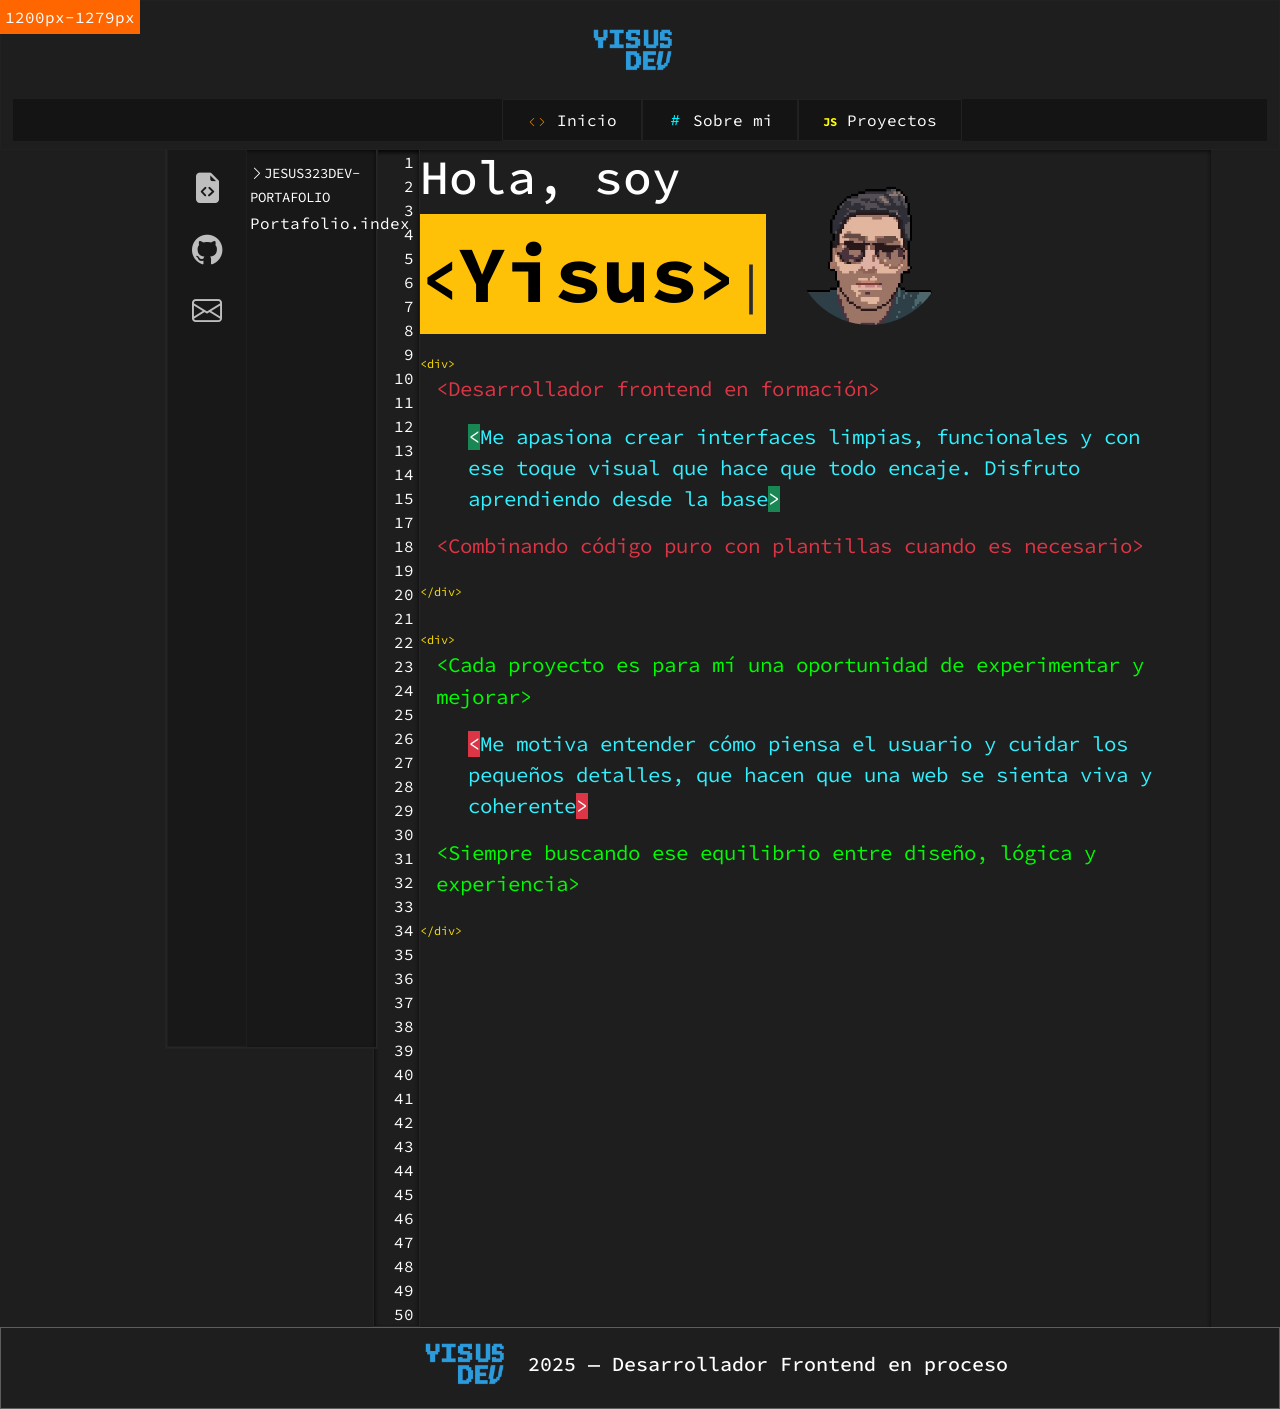
==== commit c1639b8a: "ajuste visuales + responsive total xs, sm - md (en progreso)" ====
--- a/index.html
+++ b/index.html
@@ -200,9 +200,6 @@
                             </nav>
                         </div>
 
-
-
-
                         <!--!Sección barra lateral extensiones -->
                         <!--!Sección git-->
                         <div id="sectionGitHome" class="  d-none">
@@ -216,13 +213,12 @@
                         <!--!Sección barra lateral email -->
                         <div id="sectionEmail" class="d-none">
                             <div>
-                                <p>Lorem ipsum dolor sit amet consectetur adipisicing elit. Dicta odio, maiores porro
-                                    numquam neque fugit quos esse cumque at aut! Ratione architecto temporibus sit a
-                                    voluptatibus quia. Veniam, soluta rerum. Lorem ipsum dolor sit amet consectetur
-                                    adipisicing elit. Exercitationem eveniet consequatur reprehenderit saepe. Dolorum
-                                    recusandae ipsa minima error corrupti eveniet blanditiis nemo deserunt dicta
-                                    tempore,
-                                    quam odit iure ea voluptas!</p>
+                                <p class="colorTextIf p-3">
+                                    // Si llegaste hasta aquí, probablemente te interesa lo que viste.<br>
+                                    // Escríbeme: <a class="mt-2" href="mailto:jtipian90@gmail.com"
+                                        class="colorLet">jtipian90@gmail.com</a>
+                                </p>
+
                             </div>
 
                         </div>
@@ -456,8 +452,8 @@
                     <section id="sectionProyectos" class="d-none">
 
                         <!--!Presentación-->
-                        <div class="">
-                            <div class="proyectosText mt-2 mb-5 d-none d-lg-block">
+                        <div class="container">
+                            <div class="proyectosText mt-2 mb-5 ">
 
                                 <!--!Let-->
                                 <div class="mobileStyle ">
@@ -514,10 +510,10 @@
                         </div>
 
                         <!--!Tarjetas de proyectos-->
-                        <div class="row d-flex flex-column flex-lg-row justify-content-around mb-4">
+                        <div class="row d-flex flex-column flex-md-row justify-content-around mb-4">
 
                             <!--!Tarjetas de proyectos AtenciaHomes-->
-                            <div class="atenciaTarjeta mx-auto mx-lg-0 col-10 col-lg-3 mb-2 mb-lg-0">
+                            <div class="atenciaTarjeta  col-10 col-md-5 col-lg-3 mb-2 mb-lg-0">
                                 <div class="fondoAtencia img-fluid"></div>
 
                                 <div class="textAtencia">
@@ -547,7 +543,7 @@
                             </div>
 
                             <!--!Tarjetas de proyectos Game-Lab-->
-                            <div class="gameLabTarjeta mx-auto mx-lg-0 col-10 col-lg-3 mb-2 mb-lg-0">
+                            <div class="gameLabTarjeta  col-10 col-md-5 col-lg-3 mb-2 mb-lg-0">
                                 <div class="fondoGameLab img-fluid"></div>
 
                                 <div class="textGameLab">
@@ -570,7 +566,7 @@
                             </div>
 
                             <!--!Tarjetas de proyectos FormLab-->
-                            <div class="formLabTarjeta mx-auto mx-lg-0 col-10 col-lg-3 mb-2 mb-lg-0">
+                            <div class="formLabTarjeta  col-10 col-md-5 col-lg-3 mb-lg-0">
                                 <div class="fondoFormLab img-fluid"></div>
 
                                 <div class="textFormLab">
@@ -580,12 +576,13 @@
                                         Combina HTML, CSS y JavaScript para ofrecer una experiencia dinámica, accesible
                                         y visualmente cuidada.
                                         Cada formulario está pensado para practicar lógica, usabilidad y diseño
-                                        adaptable.
+                                        adaptable.Con el objetivo de perfeccionar la experiencia del usuario y la
+                                        precisión del código.
 
                                     </p>
 
                                     <div class="d-flex ">
-                                        <a class="enlaceGit2"
+                                        <a class="enlaceGit"
                                             href="https://jesus323dev.github.io/JESUS323DEV-Portafolio/FormLab/Reservas-Come&Calla/"
                                             target="_blank" rel="noopener noreferrer"
                                             aria-label="Abrir repertorio en GitHub en una nueva pestaña"><i
@@ -593,13 +590,12 @@
                                     </div>
                                 </div>
                             </div>
-                        </div>
-
-                        <!--!segunda fila de proyectos-->
-                        <div class="row d-flex flex-column flex-lg-row justify-content-around ">
+
+                            <!--! Salto SOLO en pantallas grandes -->
+                            <div class="w-100 d-none d-lg-block"></div>
 
                             <!--!Tarjetas de proyectos web-chuletas-->
-                            <div class="webChuletasTarjeta mx-auto mx-lg-0 col-10 col-lg-3 mb-2 mb-lg-0">
+                            <div class="webChuletasTarjeta  col-10 col-md-5 col-lg-3 mb-2 ">
                                 <div class="fondoWebChuletas img-fluid"></div>
 
                                 <div class="textWebChuletas">
@@ -619,26 +615,35 @@
                                 </div>
                             </div>
                         </div>
+
+
+
+
+
+
+
+
+
                     </section>
 
                 </div>
+
             </div>
 
+
             <footer>
 
-                <div class="container d-flex flex-column flex-lg-row align-items-center justify-content-center gap-4">
-                    <div class="d-flex gap-2">
-                        <img src="03_media_main/img/index/logoPorta-.png" alt="">
-                        <p class="text-warning fs-4">©  </p>
-                    </div>
-
-                    <div>
-                        <h5>2025 — Desarrollador Frontend en proceso </h5>
-                    </div>
+                <div class="mobileFooter  d-flex  flex-row align-items-center justify-content-center gap-4">
+
+
+                    <img src="03_media_main/img/index/logoPorta-.png" alt="">
+                    <h5>2025 — Desarrollador Frontend en proceso </h5>
 
                 </div>
 
+
             </footer>
+
         </div>
 
 
--- a/01_css_main/main.css
+++ b/01_css_main/main.css
@@ -24,7 +24,7 @@
 footer {
     padding-left: 10.3rem !important;
     /* o el ancho exacto de tu .barraLateral */
-    background:  #1e1e1e;
+    background: #1e1e1e;
     border: 1px solid rgb(95, 94, 94);
     color: #ffffff;
     z-index: 10;
@@ -350,9 +350,6 @@
     margin-left: 80%;
     margin-right: 0;
 }
-
-
-
 
 /* ─────────────────────────────── */
 /* 📱 MEDIA QUERIES RESPONSIVE */
@@ -529,10 +526,12 @@
 
     .atenciaTarjeta,
     .gameLabTarjeta,
-    .formLabTarjeta {
+    .formLabTarjeta,
+    .webChuletasTarjeta {
         border: 1px solid rgb(31, 31, 31);
         background: linear-gradient(to top, rgba(39, 39, 39, 0), #1E1E1E);
         box-shadow: none !important;
+        margin: 9px;
     }
 
     .textMobil {
@@ -544,24 +543,67 @@
     }
 
 
+    .textMobil {
+
+        color: rgb(21, 255, 0);
+        font-size: 0.5rem;
+        text-align: center;
+        padding: 0.5rem;
+        margin-bottom: 3rem;
+        width: 83%;
+    }
+
+    .enlaceGit2,
+    .enlaceGit2 * {
+        margin-top: 0 !important;
+        padding-top: 0 !important;
+    }
+
+
+
 
 
     .textAtencia p,
     .textGameLab p,
     .textFormLab p,
-    .textAtencia h3,
-    .textFormLab h3,
-    .textGameLab h3 {
+    .textWebChuletas p {
 
         padding: 0 !important;
-        margin: 0 !important;
-    }
-
-}
-
-
-
-
+    }
+
+    footer {
+
+        background: #1e1e1e;
+        border: 1px solid rgb(95, 94, 94);
+        color: #ffffff;
+        width: 95% !important;
+        margin: auto;
+    }
+
+    footer img {
+
+        width: 50px;
+    }
+
+    footer h5 {
+
+        font-size: 10px;
+    }
+
+    .mobileFooter {
+        display: flex;
+        flex-direction: column !important;
+        margin-inline-start: -155px;
+        gap: 0 !important;
+        border: none !important;
+
+
+    }
+
+
+
+
+}
 
 /* Móviles verticales SM (576px – 767px) */
 @media (min-width: 576px) and (max-width: 767px) {
@@ -574,11 +616,246 @@
         color: rgb(0, 0, 0);
         padding: 5px;
         z-index: 9999;
-
-    }
-
-
-}
+    }
+
+
+
+    /* 🏠 Sección principal */
+    .mainInicio {
+        min-height: 100vh;
+        margin-left: 0;
+    }
+
+    /* 📂 Barras laterales */
+    .fixedBarras {
+        position: static;
+        left: auto;
+        top: auto;
+    }
+
+    /* 🔗 Menú navegación */
+    .ulStyle ul {
+        margin-left: 0 !important;
+    }
+
+    /* 📏 Barra de números de líneas */
+    .barraNumLineas {
+        margin: 0 !important;
+        box-shadow: inset 0 2px 4px rgba(0, 0, 0, 0.7);
+        border: 1px solid rgb(37, 37, 37);
+        border-collapse: collapse;
+    }
+
+    .barraNumLineas p {
+        margin: 0 !important;
+        border-collapse: collapse;
+        padding-left: 5px;
+        padding-right: 5px;
+    }
+
+    /* 🧱 Encabezados inicio */
+    .sectionInicioH2 {
+        display: flex;
+        flex-direction: column;
+    }
+
+    .sectionInicioH2 h2 {
+        font-size: 2rem;
+    }
+
+    .sectionInicioH2 p {
+        font-size: 4rem;
+    }
+
+
+    main {
+
+        padding-top: 14.5rem !important;
+    }
+
+    /**============Sobre mi================**/
+
+    #sectionAboutMe p {
+
+        margin-left: 0 !important;
+    }
+
+
+    .animationSmall {
+
+        font-size: 12px !important;
+    }
+
+    .styleHover p {
+        font-size: 1.3rem;
+
+    }
+
+    .bg-Notes1 {
+        width: 55% !important;
+        font-size: 13px;
+
+    }
+
+    .bg-Notes2 {
+
+        width: 65% !important;
+        font-size: 13px;
+
+    }
+
+    .bg-Notes3 {
+
+        width: 100% !important;
+        font-size: 13px;
+
+    }
+
+    .bg-Notes4 {
+
+        width: 80% !important;
+        font-size: 13px;
+
+    }
+
+    .bg-Notes5 {
+
+        width: 86% !important;
+        font-size: 13px;
+
+    }
+
+    /**============Proyectos================**/
+    .proyectosText p,
+    .proyectosText h2 {
+
+        margin-left: 0 !important;
+    }
+
+
+    .proyectosText small {
+        font-size: 0.9rem;
+    }
+
+
+
+    .mobileStyle h2 {
+
+        font-size: 19px !important;
+    }
+
+
+    .mobileStyle small {
+        font-size: 12px !important;
+
+    }
+
+    .mobileStyle {
+        width: 90% !important;
+    }
+
+
+    html,
+    body {
+        overflow-x: hidden;
+    }
+
+
+    .fondoAtencia:hover,
+    .fondoGameLab:hover,
+    .fondoFormLab:hover {
+
+        transform: none !important;
+        transition: none !important;
+    }
+
+    .atenciaTarjeta,
+    .gameLabTarjeta,
+    .formLabTarjeta,
+    .webChuletasTarjeta {
+        border: 1px solid rgb(31, 31, 31);
+        background: linear-gradient(to top, rgba(39, 39, 39, 0), #1E1E1E);
+        box-shadow: none !important;
+        margin: auto;
+    }
+
+    .textMobil {
+
+        color: rgb(0, 165, 0);
+        font-size: 2rem;
+        text-align: center;
+        padding: 0.5rem;
+    }
+
+
+    .textMobil {
+
+        color: rgb(21, 255, 0);
+        font-size: 0.5rem;
+        text-align: center;
+        padding: 0.5rem;
+        margin-bottom: 3rem;
+        width: 83%;
+    }
+
+    .enlaceGit2,
+    .enlaceGit2 * {
+        margin-top: 0 !important;
+        padding-top: 0 !important;
+    }
+
+
+
+
+
+    .textAtencia p,
+    .textGameLab p,
+    .textFormLab p,
+    .textWebChuletas p {
+
+        padding: 0 !important;
+    }
+
+    footer {
+
+        background: #1e1e1e;
+        border: 1px solid rgb(95, 94, 94);
+        color: #ffffff;
+        width: 95% !important;
+        margin: auto;
+    }
+
+    footer img {
+
+        width: 50px;
+    }
+
+    footer h5 {
+
+        font-size: 10px;
+    }
+
+    .mobileFooter {
+        display: flex;
+        flex-direction: column !important;
+        margin-inline-start: -155px;
+        gap: 0 !important;
+        border: none !important;
+
+
+    }
+
+
+
+}
+
+
+
+
+
+
+
+
 
 /* Tablets verticales MD (768px – 991px) */
 @media (min-width: 768px) and (max-width: 991px) {
@@ -593,6 +870,236 @@
         z-index: 9999;
 
     }
+
+
+
+    /* 🏠 Sección principal */
+    .mainInicio {
+        min-height: 100vh;
+        margin-left: 0;
+    }
+
+    /* 📂 Barras laterales */
+    .fixedBarras {
+        position: static;
+        left: auto;
+        top: auto;
+    }
+
+    /* 🔗 Menú navegación */
+    .ulStyle ul {
+        margin-left: 0 !important;
+    }
+
+    /* 📏 Barra de números de líneas */
+    .barraNumLineas {
+        margin: 0 !important;
+        box-shadow: inset 0 2px 4px rgba(0, 0, 0, 0.7);
+        border: 1px solid rgb(37, 37, 37);
+        border-collapse: collapse;
+    }
+
+    .barraNumLineas p {
+        margin: 0 !important;
+        border-collapse: collapse;
+        padding-left: 5px;
+        padding-right: 5px;
+    }
+
+    /* 🧱 Encabezados inicio */
+    .sectionInicioH2 {
+        display: flex;
+        flex-direction: column;
+    }
+
+    .sectionInicioH2 h2 {
+        font-size: 2rem;
+    }
+
+    .sectionInicioH2 p {
+        font-size: 4rem;
+    }
+
+
+    main {
+
+        padding-top: 14.5rem !important;
+    }
+
+    /**============Sobre mi================**/
+
+    #sectionAboutMe p {
+
+        margin-left: 0 !important;
+    }
+
+
+    .animationSmall {
+
+        font-size: 12px !important;
+    }
+
+    .styleHover p {
+        font-size: 1.3rem;
+
+    }
+
+    .bg-Notes1 {
+        width: 55% !important;
+        font-size: 13px;
+
+    }
+
+    .bg-Notes2 {
+
+        width: 65% !important;
+        font-size: 13px;
+
+    }
+
+    .bg-Notes3 {
+
+        width: 100% !important;
+        font-size: 13px;
+
+    }
+
+    .bg-Notes4 {
+
+        width: 80% !important;
+        font-size: 13px;
+
+    }
+
+    .bg-Notes5 {
+
+        width: 86% !important;
+        font-size: 13px;
+
+    }
+
+    /**============Proyectos================**/
+    .proyectosText p,
+    .proyectosText h2 {
+
+        margin-left: 0 !important;
+    }
+
+
+    .proyectosText small {
+        font-size: 0.9rem;
+    }
+
+
+
+    .mobileStyle h2 {
+
+        font-size: 19px !important;
+    }
+
+
+    .mobileStyle small {
+        font-size: 12px !important;
+
+    }
+
+    .mobileStyle {
+        width: 90% !important;
+    }
+
+
+    html,
+    body {
+        overflow-x: hidden;
+    }
+
+
+    .fondoAtencia:hover,
+    .fondoGameLab:hover,
+    .fondoFormLab:hover {
+
+        transform: none !important;
+        transition: none !important;
+    }
+
+    .atenciaTarjeta,
+    .gameLabTarjeta,
+    .formLabTarjeta,
+    .webChuletasTarjeta {
+        border: 1px solid rgb(31, 31, 31);
+        background: linear-gradient(to top, rgba(39, 39, 39, 0), #1E1E1E);
+        box-shadow: none !important;
+
+    }
+
+
+
+    .textMobil {
+
+        color: rgb(0, 165, 0);
+        font-size: 2rem;
+        text-align: center;
+        padding: 0.5rem;
+    }
+
+
+    .textMobil {
+
+        color: rgb(21, 255, 0);
+        font-size: 0.5rem;
+        text-align: center;
+        padding: 0.5rem;
+        margin-bottom: 3rem;
+        width: 83%;
+    }
+
+    .enlaceGit2,
+    .enlaceGit2 * {
+        margin-top: 0 !important;
+        padding-top: 0 !important;
+    }
+
+
+
+
+
+    .textAtencia p,
+    .textGameLab p,
+    .textFormLab p,
+    .textWebChuletas p {
+
+        padding: 0 !important;
+    }
+
+    footer {
+
+        background: #1e1e1e;
+        border: 1px solid rgb(95, 94, 94);
+        color: #ffffff;
+        width: 95% !important;
+        margin: auto;
+    }
+
+    footer img {
+
+        width: 50px;
+    }
+
+    footer h5 {
+
+        font-size: 10px;
+    }
+
+    .mobileFooter {
+        display: flex;
+        flex-direction: column !important;
+        margin-inline-start: -155px;
+        gap: 0 !important;
+        border: none !important;
+
+
+    }
+
 }
 
 /* iPad Pro Vertical (Portrait) */
--- a/01_css_main/cssMainProyectos.css
+++ b/01_css_main/cssMainProyectos.css
@@ -16,7 +16,7 @@
 
 .textMobil {
 
-    color: rgb(0, 165, 0);
+    color: rgb(21, 255, 0);
     font-size: 2rem;
     text-align: center;
     padding: 0.5rem;
@@ -78,14 +78,7 @@
 }
 
 
-.enlaceGit2 {
-
-    color: rgb(255, 255, 255);
-    font-size: 1.5rem;
-    cursor: default;
-    margin-top: 4.5rem !important;
-
-}
+
 
 
 /* !=========================Tarjetas Proyectos ============================================*/
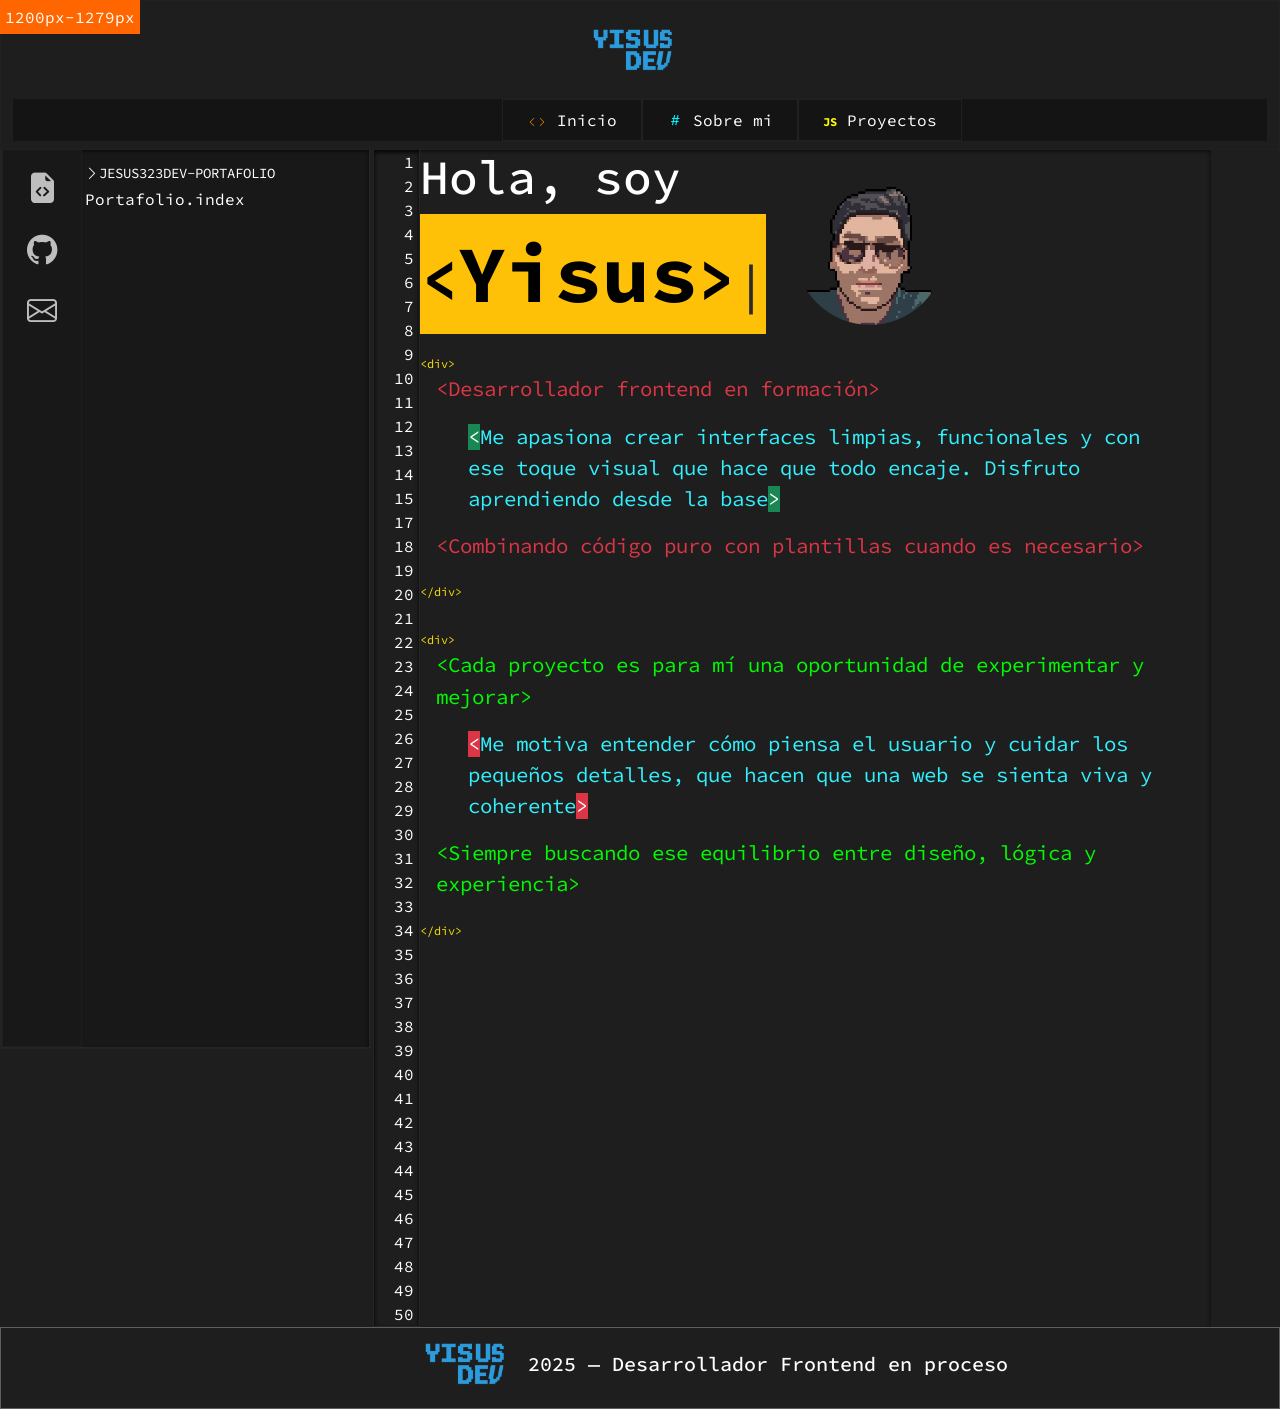
==== commit 0e6c48bf: "🚀 Versión 100% responsive, a prueba de portátiles, tablets, móviles." ====
--- a/index.html
+++ b/index.html
@@ -229,7 +229,7 @@
                 <div class="col-lg-8 col-12  d-flex  mainInicio">
 
                     <!--!Barra de numero-->
-                    <div class="barraNumLineas  d-none d-lg-block  ">
+                    <div class="barraNumLineas  d-none d-md-block  ">
 
                         <p class="text-end">1</p>
                         <p class=" text-end">2</p>
@@ -453,7 +453,7 @@
 
                         <!--!Presentación-->
                         <div class="container">
-                            <div class="proyectosText mt-2 mb-5 ">
+                            <div class="proyectosText mt-2 mb-5 d-none d-lg-block">
 
                                 <!--!Let-->
                                 <div class="mobileStyle ">
@@ -510,10 +510,10 @@
                         </div>
 
                         <!--!Tarjetas de proyectos-->
-                        <div class="row d-flex flex-column flex-md-row justify-content-around mb-4">
+                        <div class="row d-flex flex-column  flex-md-row justify-content-around mb-4">
 
                             <!--!Tarjetas de proyectos AtenciaHomes-->
-                            <div class="atenciaTarjeta  col-10 col-md-5 col-lg-3 mb-2 mb-lg-0">
+                            <div class="atenciaTarjeta col-10   col-lg-11  col-xxl-5 mb-2 ">
                                 <div class="fondoAtencia img-fluid"></div>
 
                                 <div class="textAtencia">
@@ -543,7 +543,7 @@
                             </div>
 
                             <!--!Tarjetas de proyectos Game-Lab-->
-                            <div class="gameLabTarjeta  col-10 col-md-5 col-lg-3 mb-2 mb-lg-0">
+                            <div class="gameLabTarjeta  col-10   col-lg-11  col-xxl-5 mb-2 ">
                                 <div class="fondoGameLab img-fluid"></div>
 
                                 <div class="textGameLab">
@@ -565,8 +565,9 @@
                                 </div>
                             </div>
 
+
                             <!--!Tarjetas de proyectos FormLab-->
-                            <div class="formLabTarjeta  col-10 col-md-5 col-lg-3 mb-lg-0">
+                            <div class="formLabTarjeta  col-10  col-lg-11  col-xxl-5 mb-2">
                                 <div class="fondoFormLab img-fluid"></div>
 
                                 <div class="textFormLab">
@@ -591,11 +592,12 @@
                                 </div>
                             </div>
 
-                            <!--! Salto SOLO en pantallas grandes -->
-                            <div class="w-100 d-none d-lg-block"></div>
+                           
+
+
 
                             <!--!Tarjetas de proyectos web-chuletas-->
-                            <div class="webChuletasTarjeta  col-10 col-md-5 col-lg-3 mb-2 ">
+                            <div class="webChuletasTarjeta  col-10  col-lg-11  col-xxl-5 mb-2 ">
                                 <div class="fondoWebChuletas img-fluid"></div>
 
                                 <div class="textWebChuletas">
@@ -617,13 +619,6 @@
                         </div>
 
 
-
-
-
-
-
-
-
                     </section>
 
                 </div>
--- a/01_css_main/main.css
+++ b/01_css_main/main.css
@@ -20,7 +20,6 @@
     font-style: normal;
 }
 
-
 footer {
     padding-left: 10.3rem !important;
     /* o el ancho exacto de tu .barraLateral */
@@ -208,6 +207,7 @@
     background-color: #383838;
 }
 
+
 /* ─────────────────────────────── */
 /* 🏠 SECCIÓN INICIO */
 /* ─────────────────────────────── */
@@ -324,7 +324,6 @@
 
 
 
-
 /* ─────────────────────────────── */
 /* 🧭 GitHub / CONTACTO */
 /* ─────────────────────────────── */
@@ -351,13 +350,51 @@
     margin-right: 0;
 }
 
+
+
+/* ─────────────────────────────── */
+/* 📱 MEDIA QUERIES RESPONSIVE */
+/* ─────────────────────────────── */
+
+
+@media (max-width: 767px) {
+
+    .atenciaTarjeta,
+    .gameLabTarjeta,
+    .formLabTarjeta,
+    .webChuletasTarjeta {
+        display: block !important;
+        margin-left: auto !important;
+        margin-right: auto !important;
+        float: none !important;
+        width: 90% !important;
+        max-width: 400px !important;
+    }
+
+    .row {
+        display: flex !important;
+        justify-content: center !important;
+        align-items: flex-start !important;
+        flex-wrap: wrap !important;
+        gap: 1rem;
+    }
+
+    .row>div {
+        flex: 0 1 90% !important;
+        max-width: 800px !important;
+        margin-left: auto !important;
+        margin-right: auto !important;
+    }
+}
+
+
+
 /* ─────────────────────────────── */
 /* 📱 MEDIA QUERIES RESPONSIVE */
 /* ─────────────────────────────── */
 
 /* Móviles XS (≤575px) */
 @media (max-width: 575px) {
-
 
     /**Inicio**/
     /* 🧱 Indicador visual (solo para debug) */
@@ -375,6 +412,9 @@
 
 
 
+
+
+
     /* 🏠 Sección principal */
     .mainInicio {
         min-height: 100vh;
@@ -509,30 +549,48 @@
         width: 90% !important;
     }
 
-
-    html,
     body {
-        overflow-x: hidden;
-    }
-
-
-    .fondoAtencia:hover,
-    .fondoGameLab:hover,
-    .fondoFormLab:hover {
-
-        transform: none !important;
-        transition: none !important;
+        display: flex;
+        flex-direction: column;
+        align-items: center;
     }
 
     .atenciaTarjeta,
     .gameLabTarjeta,
     .formLabTarjeta,
     .webChuletasTarjeta {
+        width: 90%;
+        max-width: 350px;
+    }
+
+
+    html,
+    body {
+        overflow-x: hidden;
+
+    }
+
+
+    .fondoAtencia:hover,
+    .fondoGameLab:hover,
+    .fondoFormLab:hover {
+
+        transform: none !important;
+        transition: none !important;
+    }
+
+    .atenciaTarjeta,
+    .gameLabTarjeta,
+    .formLabTarjeta,
+    .webChuletasTarjeta {
+
         border: 1px solid rgb(31, 31, 31);
         background: linear-gradient(to top, rgba(39, 39, 39, 0), #1E1E1E);
         box-shadow: none !important;
-        margin: 9px;
-    }
+
+    }
+
+
 
     .textMobil {
 
@@ -620,6 +678,7 @@
 
 
 
+
     /* 🏠 Sección principal */
     .mainInicio {
         min-height: 100vh;
@@ -776,8 +835,11 @@
         border: 1px solid rgb(31, 31, 31);
         background: linear-gradient(to top, rgba(39, 39, 39, 0), #1E1E1E);
         box-shadow: none !important;
-        margin: auto;
-    }
+
+
+
+    }
+
 
     .textMobil {
 
@@ -848,14 +910,6 @@
 
 
 }
-
-
-
-
-
-
-
-
 
 /* Tablets verticales MD (768px – 991px) */
 @media (min-width: 768px) and (max-width: 991px) {
@@ -1097,10 +1151,11 @@
         gap: 0 !important;
         border: none !important;
 
-
-    }
-
-}
+    }
+
+
+}
+
 
 /* iPad Pro Vertical (Portrait) */
 @media (min-width: 834px) and (max-width: 1024px) {}
@@ -1117,8 +1172,18 @@
         color: rgb(0, 0, 0);
         padding: 5px;
         z-index: 9999;
-
-    }
+    }
+
+    .fixedBarras {
+        position: fixed;
+        left: 0 !important;
+        width: 33% !important;
+        top: 9.2rem;
+        border-collapse: collapse;
+        border: 1px solid rgb(34, 34, 34);
+    }
+
+
 }
 
 
@@ -1133,12 +1198,21 @@
         color: rgb(255, 255, 255);
         padding: 5px;
         z-index: 9999;
-
-    }
-}
-
-/* iPad Pro Horizontal (Landscape) */
-@media (min-width: 1025px) and (max-width: 1366px) {}
+    }
+
+    .fixedBarras {
+        position: fixed;
+        left: 0 !important;
+        width: 29% !important;
+        top: 9.2rem;
+        border-collapse: collapse;
+        border: 1px solid rgb(34, 34, 34);
+    }
+
+
+}
+
+
 
 /* NEST HUB MAX Y SIMILARES (1280px – 1399px) */
 @media (min-width: 1280px) and (max-width: 1399px) {
@@ -1153,6 +1227,29 @@
         padding: 5px;
         z-index: 9999;
     }
+
+    .fixedBarras {
+        position: fixed;
+        left: 0 !important;
+        width: 29% !important;
+        top: 9.2rem;
+        border-collapse: collapse;
+        border: 1px solid rgb(34, 34, 34);
+    }
+
+    .textAtencia h3,
+    .textGameLab h3,
+    .textFormLab h3,
+    .textWebChuletas h3 {
+
+        text-align: center !important;
+
+
+
+    }
+
+
+
 }
 
 /* Pantallas grandes XXL ≥1400px */
--- a/01_css_main/cssMainProyectos.css
+++ b/01_css_main/cssMainProyectos.css
@@ -97,6 +97,7 @@
     margin-top: 6px;
     border-radius: 5%;
 }
+
 
 .fondoAtencia:hover {
 
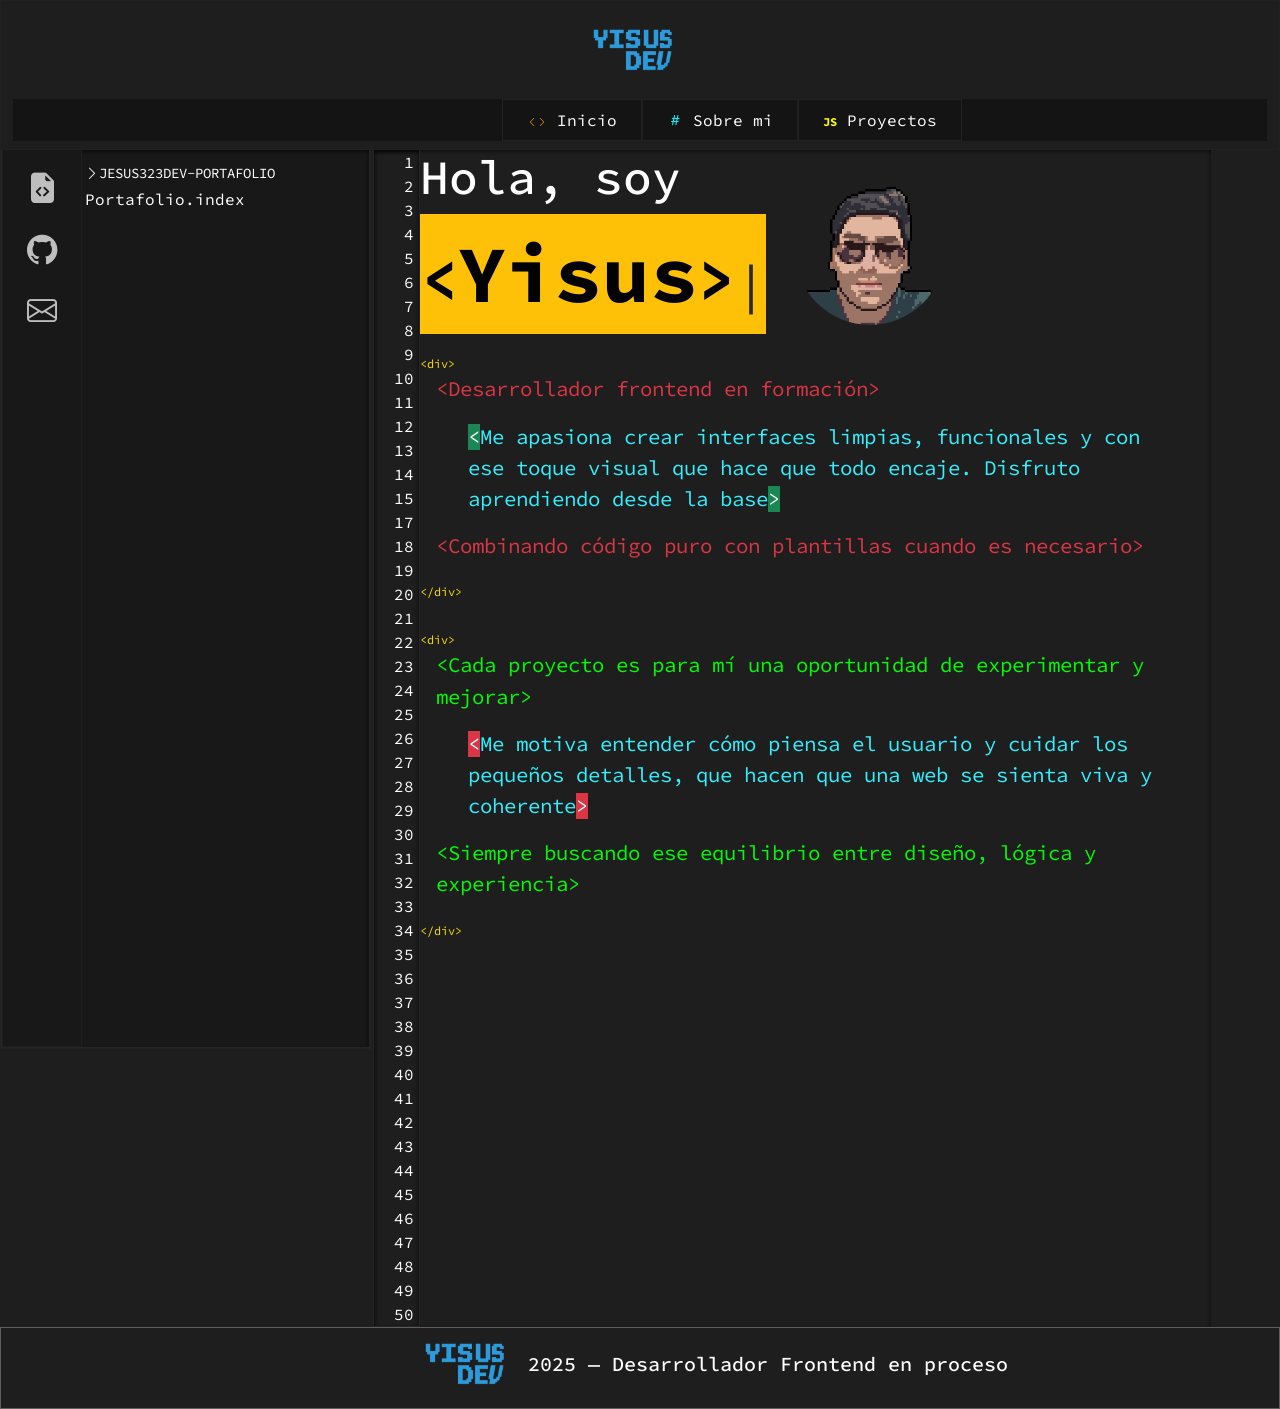
==== commit 2bc11acb: "Retoques visuales" ====
--- a/index.html
+++ b/index.html
@@ -216,7 +216,7 @@
                                 <p class="colorTextIf p-3">
                                     // Si llegaste hasta aquí, probablemente te interesa lo que viste.<br>
                                     // Escríbeme: <a class="mt-2" href="mailto:jtipian90@gmail.com"
-                                        class="colorLet">jtipian90@gmail.com</a>
+                                        class="colorLet"><i class="bi bi-envelope"></i></a>
                                 </p>
 
                             </div>
@@ -516,7 +516,7 @@
                             <div class="atenciaTarjeta col-10   col-lg-11  col-xxl-5 mb-2 ">
                                 <div class="fondoAtencia img-fluid"></div>
 
-                                <div class="textAtencia">
+                                <div class="textAtencia ">
                                     <h3> <span class="colorIf">{</span> AtenciaHomes <span class="colorIf">}</span></h3>
                                     <p>Atencia Homes es una web inmobiliaria desarrollada con enfoque en diseño limpio y
                                         navegación intuitiva.Combina estructura con Bootstrap, estilos personalizados y
@@ -546,7 +546,7 @@
                             <div class="gameLabTarjeta  col-10   col-lg-11  col-xxl-5 mb-2 ">
                                 <div class="fondoGameLab img-fluid"></div>
 
-                                <div class="textGameLab">
+                                <div class="textGameLab ">
                                     <h3><span class="colorCustom">(</span> Game-lab <span class="colorCustom">)</span>
                                     </h3>
                                     <p>Plataforma donde reúno varios minijuegos desarrollados con JavaScript puro.
@@ -555,8 +555,8 @@
                                         Es un proyecto en constante evolución, donde sigo probando ideas, efectos y
                                         mejoras visuales.</p>
 
-                                    <div class="d-flex ">
-                                        <a class="enlaceGit mt-0 mt-lg-5 "
+                                    <div class="mt-0 mt-lg-5">
+                                        <a class="enlaceGit "
                                             href="https://jesus323dev.github.io/JESUS323DEV-Portafolio/GameLab/Game_Lab/"
                                             target="_blank" rel="noopener noreferrer"
                                             aria-label="Abrir repertorio en GitHub en una nueva pestaña"><i
@@ -582,7 +582,7 @@
 
                                     </p>
 
-                                    <div class="d-flex ">
+                                    <div class="">
                                         <a class="enlaceGit"
                                             href="https://jesus323dev.github.io/JESUS323DEV-Portafolio/FormLab/Reservas-Come&Calla/"
                                             target="_blank" rel="noopener noreferrer"
@@ -592,7 +592,7 @@
                                 </div>
                             </div>
 
-                           
+
 
 
 
@@ -602,12 +602,15 @@
 
                                 <div class="textWebChuletas">
                                     <h3 class="colorCustom2">"DevChuletas"</h3>
-                                    <p>DevChuletas es mi web de apuntes y recursos sobre desarrollo web.
-                                        Compilo lo que voy aprendiendo en HTML, CSS, Bootstrap y JavaScript,
-                                        organizado como una guía visual y práctica.
-                                        Ideal para repasar rápido sin perder el estilo.</p>
-
-                                    <div class="d-flex">
+                                    <p>DevChuletas es mi web de apuntes y recursos sobre desarrollo web. Compilo lo que
+                                        voy aprendiendo en HTML, CSS, Bootstrap y JavaScript, organizado como una guía
+                                        visual y práctica. Ideal para repasar rápido sin perder el estilo.
+                                        Cada sección está pensada para ser clara y directa como
+                                        si el código te hablara en tu propio idioma. Es mi cuaderno digital.EN PROGRESO</p>
+                                        
+                                        
+
+                                    <div class="">
                                         <a class="enlaceGit"
                                             href="https://jesus323dev.github.io/JESUS323DEV-Portafolio/WebChuletas/Web-Chuletas/"
                                             target="_blank" rel="noopener noreferrer"
--- a/01_css_main/main.css
+++ b/01_css_main/main.css
@@ -398,22 +398,6 @@
 
     /**Inicio**/
     /* 🧱 Indicador visual (solo para debug) */
-    body::before {
-        content: "≤575px XS";
-        position: fixed;
-        top: 0;
-        left: 0;
-        background: rgb(185, 6, 6);
-        color: rgb(0, 0, 0);
-        padding: 5px;
-        z-index: 9999;
-    }
-
-
-
-
-
-
 
     /* 🏠 Sección principal */
     .mainInicio {
@@ -458,10 +442,6 @@
         font-size: 2rem;
     }
 
-    .sectionInicioH2 p {
-        font-size: 4rem;
-    }
-
 
     main {
 
@@ -470,10 +450,6 @@
 
     /**============Sobre mi================**/
 
-    #sectionAboutMe p {
-
-        margin-left: 0 !important;
-    }
 
 
     .animationSmall {
@@ -501,21 +477,21 @@
 
     .bg-Notes3 {
 
-        width: 100% !important;
+        width: 90% !important;
         font-size: 13px;
 
     }
 
     .bg-Notes4 {
 
-        width: 80% !important;
+        width: 90% !important;
         font-size: 13px;
 
     }
 
     .bg-Notes5 {
 
-        width: 86% !important;
+        width: 90% !important;
         font-size: 13px;
 
     }
@@ -595,21 +571,14 @@
     .textMobil {
 
         color: rgb(0, 165, 0);
-        font-size: 2rem;
-        text-align: center;
-        padding: 0.5rem;
-    }
-
-
-    .textMobil {
-
-        color: rgb(21, 255, 0);
-        font-size: 0.5rem;
-        text-align: center;
-        padding: 0.5rem;
-        margin-bottom: 3rem;
-        width: 83%;
-    }
+        font-size: 1.5rem !important;
+        margin: auto;
+        margin-bottom: 0 !important;
+        margin-top: 1rem;
+    }
+
+
+
 
     .enlaceGit2,
     .enlaceGit2 * {
@@ -665,16 +634,7 @@
 
 /* Móviles verticales SM (576px – 767px) */
 @media (min-width: 576px) and (max-width: 767px) {
-    body::before {
-        content: "576px-767px SM";
-        position: fixed;
-        top: 0;
-        left: 0;
-        background: rgb(0, 255, 30);
-        color: rgb(0, 0, 0);
-        padding: 5px;
-        z-index: 9999;
-    }
+
 
 
 
@@ -751,35 +711,35 @@
     }
 
     .bg-Notes1 {
-        width: 55% !important;
+        width: 25% !important;
         font-size: 13px;
 
     }
 
     .bg-Notes2 {
 
-        width: 65% !important;
+        width: 33% !important;
         font-size: 13px;
 
     }
 
     .bg-Notes3 {
 
-        width: 100% !important;
+        width: 53% !important;
         font-size: 13px;
 
     }
 
     .bg-Notes4 {
 
-        width: 80% !important;
+        width: 44% !important;
         font-size: 13px;
 
     }
 
     .bg-Notes5 {
 
-        width: 86% !important;
+        width: 45% !important;
         font-size: 13px;
 
     }
@@ -840,24 +800,13 @@
 
     }
 
-
     .textMobil {
 
         color: rgb(0, 165, 0);
         font-size: 2rem;
+        margin-bottom: 0 !important;
+        padding: 20px !important;
         text-align: center;
-        padding: 0.5rem;
-    }
-
-
-    .textMobil {
-
-        color: rgb(21, 255, 0);
-        font-size: 0.5rem;
-        text-align: center;
-        padding: 0.5rem;
-        margin-bottom: 3rem;
-        width: 83%;
     }
 
     .enlaceGit2,
@@ -913,17 +862,7 @@
 
 /* Tablets verticales MD (768px – 991px) */
 @media (min-width: 768px) and (max-width: 991px) {
-    body::before {
-        content: "768px-991px MD";
-        position: fixed;
-        top: 0;
-        left: 0;
-        background: rgb(1, 22, 255);
-        color: rgb(0, 0, 0);
-        padding: 5px;
-        z-index: 9999;
-
-    }
+
 
 
 
@@ -942,7 +881,10 @@
 
     /* 🔗 Menú navegación */
     .ulStyle ul {
-        margin-left: 0 !important;
+        margin-left: 18% !important;
+        display: flex;
+        flex-direction: row !important;
+
     }
 
     /* 📏 Barra de números de líneas */
@@ -977,7 +919,7 @@
 
     main {
 
-        padding-top: 14.5rem !important;
+        padding-top: 9.5rem !important;
     }
 
     /**============Sobre mi================**/
@@ -999,35 +941,35 @@
     }
 
     .bg-Notes1 {
-        width: 55% !important;
+        width: 20% !important;
         font-size: 13px;
 
     }
 
     .bg-Notes2 {
 
-        width: 65% !important;
+        width: 26% !important;
         font-size: 13px;
 
     }
 
     .bg-Notes3 {
 
-        width: 100% !important;
+        width: 45% !important;
         font-size: 13px;
 
     }
 
     .bg-Notes4 {
 
-        width: 80% !important;
+        width: 36% !important;
         font-size: 13px;
 
     }
 
     .bg-Notes5 {
 
-        width: 86% !important;
+        width: 38% !important;
         font-size: 13px;
 
     }
@@ -1092,20 +1034,12 @@
 
         color: rgb(0, 165, 0);
         font-size: 2rem;
+        margin-bottom: 0 !important;
+        padding: 20px !important;
         text-align: center;
-        padding: 0.5rem;
-    }
-
-
-    .textMobil {
-
-        color: rgb(21, 255, 0);
-        font-size: 0.5rem;
-        text-align: center;
-        padding: 0.5rem;
-        margin-bottom: 3rem;
-        width: 83%;
-    }
+    }
+
+
 
     .enlaceGit2,
     .enlaceGit2 * {
@@ -1163,16 +1097,7 @@
 /* Tablets horizontales / laptops pequeñas LG (992px – 1199px) */
 @media (min-width: 992px) and (max-width: 1199px) {
 
-    body::before {
-        content: "992px-1199px LG";
-        position: fixed;
-        top: 0;
-        left: 0;
-        background: rgb(196, 1, 255);
-        color: rgb(0, 0, 0);
-        padding: 5px;
-        z-index: 9999;
-    }
+
 
     .fixedBarras {
         position: fixed;
@@ -1183,22 +1108,46 @@
         border: 1px solid rgb(34, 34, 34);
     }
 
+    .bg-Notes1 {
+        width: 25% !important;
+        font-size: 13px;
+
+    }
+
+    .bg-Notes2 {
+
+        width: 30% !important;
+        font-size: 13px;
+
+    }
+
+    .bg-Notes3 {
+
+        width: 53% !important;
+        font-size: 13px;
+
+    }
+
+    .bg-Notes4 {
+
+        width: 42% !important;
+        font-size: 13px;
+
+    }
+
+    .bg-Notes5 {
+
+        width: 44% !important;
+        font-size: 13px;
+
+    }
+
 
 }
 
 
 /*NEST HUB NORMAL YS I (1200px – 1279px) */
 @media (min-width: 1200px) and (max-width: 1279px) {
-    body::before {
-        content: "1200px-1279px";
-        position: fixed;
-        top: 0;
-        left: 0;
-        background: rgb(0, 0, 0);
-        color: rgb(255, 255, 255);
-        padding: 5px;
-        z-index: 9999;
-    }
 
     .fixedBarras {
         position: fixed;
@@ -1209,6 +1158,40 @@
         border: 1px solid rgb(34, 34, 34);
     }
 
+    .bg-Notes1 {
+        width: 55% !important;
+        font-size: 13px;
+
+    }
+
+    .bg-Notes2 {
+
+        width: 65% !important;
+        font-size: 13px;
+
+    }
+
+    .bg-Notes3 {
+
+        width: 90% !important;
+        font-size: 13px;
+
+    }
+
+    .bg-Notes4 {
+
+        width: 90% !important;
+        font-size: 13px;
+
+    }
+
+    .bg-Notes5 {
+
+        width: 90% !important;
+        font-size: 13px;
+
+    }
+
 
 }
 
@@ -1217,16 +1200,7 @@
 /* NEST HUB MAX Y SIMILARES (1280px – 1399px) */
 @media (min-width: 1280px) and (max-width: 1399px) {
 
-    body::before {
-        content: "1200px-1279px";
-        position: fixed;
-        top: 0;
-        left: 0;
-        background: rgb(255, 102, 0);
-        color: rgb(255, 255, 255);
-        padding: 5px;
-        z-index: 9999;
-    }
+
 
     .fixedBarras {
         position: fixed;
@@ -1243,10 +1217,44 @@
     .textWebChuletas h3 {
 
         text-align: center !important;
-
-
-
-    }
+    }
+
+    .bg-Notes1 {
+        width: 18% !important;
+        font-size: 13px;
+
+    }
+
+    .bg-Notes2 {
+
+        width: 22% !important;
+        font-size: 13px;
+
+    }
+
+    .bg-Notes3 {
+
+        width: 38% !important;
+        font-size: 13px;
+
+    }
+
+    .bg-Notes4 {
+
+        width: 30% !important;
+        font-size: 13px;
+
+    }
+
+    .bg-Notes5 {
+
+        width: 33% !important;
+        font-size: 13px;
+
+    }
+
+
+
 
 
 
@@ -1254,14 +1262,6 @@
 
 /* Pantallas grandes XXL ≥1400px */
 @media (min-width: 1400px) {
-    body::before {
-        content: "1200px-1279px";
-        position: fixed;
-        top: 0;
-        left: 0;
-        background: rgb(135, 181, 255);
-        color: rgb(255, 255, 255);
-        padding: 5px;
-        z-index: 9999;
-    }
+
+  
 }
--- a/01_css_main/cssMainProyectos.css
+++ b/01_css_main/cssMainProyectos.css
@@ -132,6 +132,8 @@
     border: 1px solid rgb(55, 55, 55);
     background: linear-gradient(to top, rgba(39, 39, 39, 0), #1E1E1E);
     box-shadow: 10px 10px 10px rgb(46, 46, 46);
+    height: 500px;
+
 }
 
 
@@ -152,7 +154,7 @@
 .textAtencia h3 {
     color: rgb(18, 231, 255);
     font-weight: bold;
-    text-align: start;
+    text-align: center;
     margin-top: 0.5rem;
 }
 
@@ -162,6 +164,14 @@
     border: 1px solid rgb(55, 55, 55);
     background: linear-gradient(to top, rgba(39, 39, 39, 0), #1E1E1E);
     box-shadow: 10px 10px 10px rgb(46, 46, 46);
+    height: 500px;
+
+
+
+    display: flex;
+    flex-direction: column;
+    justify-content: space-between;
+
 
 
 }
@@ -213,7 +223,7 @@
 
     color: rgb(37, 84, 255);
     font-weight: bold;
-    text-align: start;
+    text-align: center;
     margin-top: 0.5rem;
 }
 
@@ -225,6 +235,12 @@
     border: 1px solid rgb(55, 55, 55);
     background: linear-gradient(to top, rgba(39, 39, 39, 0), #1E1E1E);
     box-shadow: 10px 10px 10px rgb(46, 46, 46);
+    height: 500px;
+
+    display: flex;
+    flex-direction: column;
+    justify-content: space-between;
+
 
 
 }
@@ -275,7 +291,7 @@
 
     color: rgb(255, 179, 3);
     font-weight: bold;
-    text-align: start;
+    text-align: center;
     margin-top: 0.5rem;
 
 
@@ -287,7 +303,12 @@
     border: 1px solid rgb(55, 55, 55);
     background: linear-gradient(to top, rgba(39, 39, 39, 0), #1E1E1E);
     box-shadow: 10px 10px 10px rgb(46, 46, 46);
-
+    height: 500px;
+
+
+    display: flex;
+    flex-direction: column;
+    justify-content: space-between;
 
 }
 
@@ -336,7 +357,7 @@
 .textWebChuletas h3 {
     color: rgb(252, 193, 111);
     font-weight: bold;
-    text-align: start;
+    text-align: center;
     margin-top: 0.5rem;
 
 }
--- a/01_css_main/cssMainAboutMe.css
+++ b/01_css_main/cssMainAboutMe.css
@@ -35,7 +35,7 @@
 
 .bg-Notes1 {
     background-color: rgb(55, 66, 195);
-    width: 20%;
+    width: 15%;
 
 
 }
@@ -43,23 +43,23 @@
 .bg-Notes2 {
 
     background-color: rgb(55, 66, 195);
-    width: 25%;
+    width: 19%;
 }
 
 .bg-Notes3 {
 
     background-color: rgb(55, 66, 195);
-    width: 42%;
+    width: 33%;
 }
 
 .bg-Notes4 {
 
     background-color: rgb(55, 66, 195);
-    width: 34%;
+    width: 26%;
 }
 
 .bg-Notes5 {
 
     background-color: rgb(55, 66, 195);
-    width: 36%;
+    width: 28%;
 }
